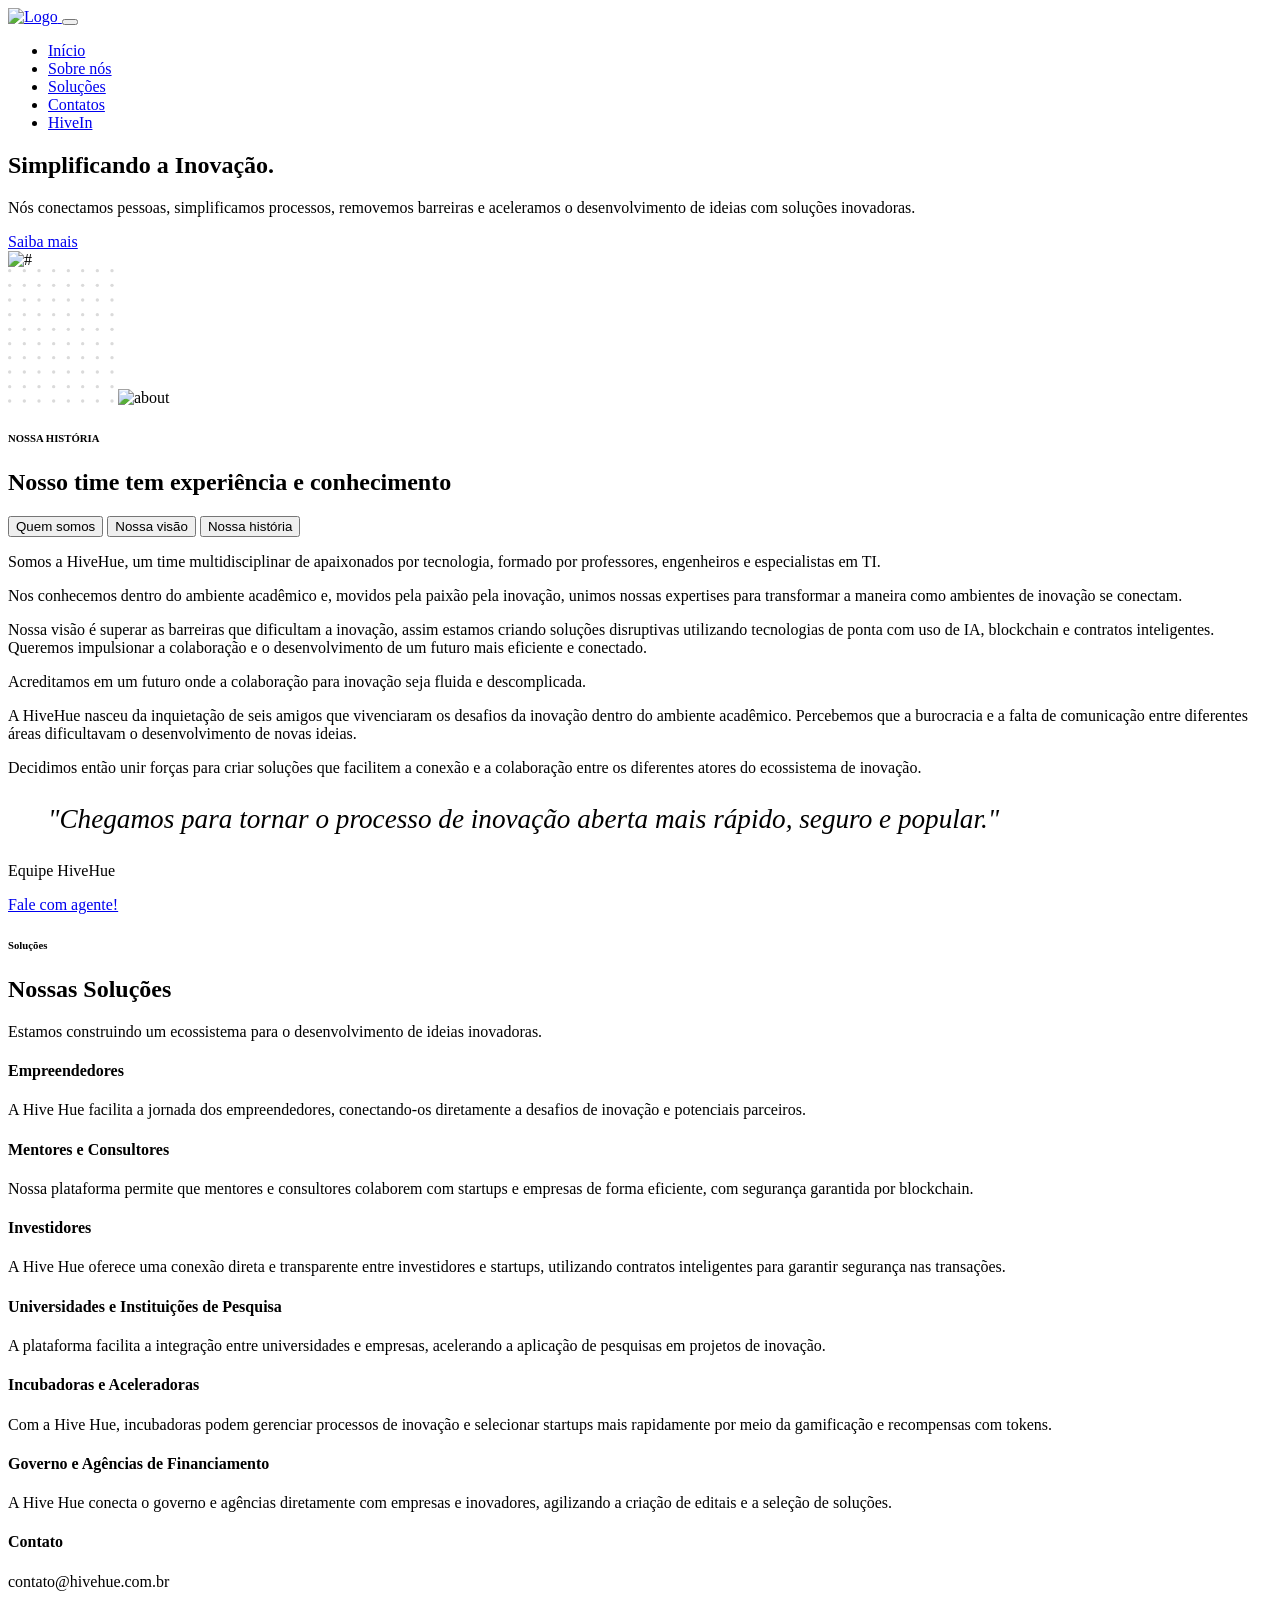
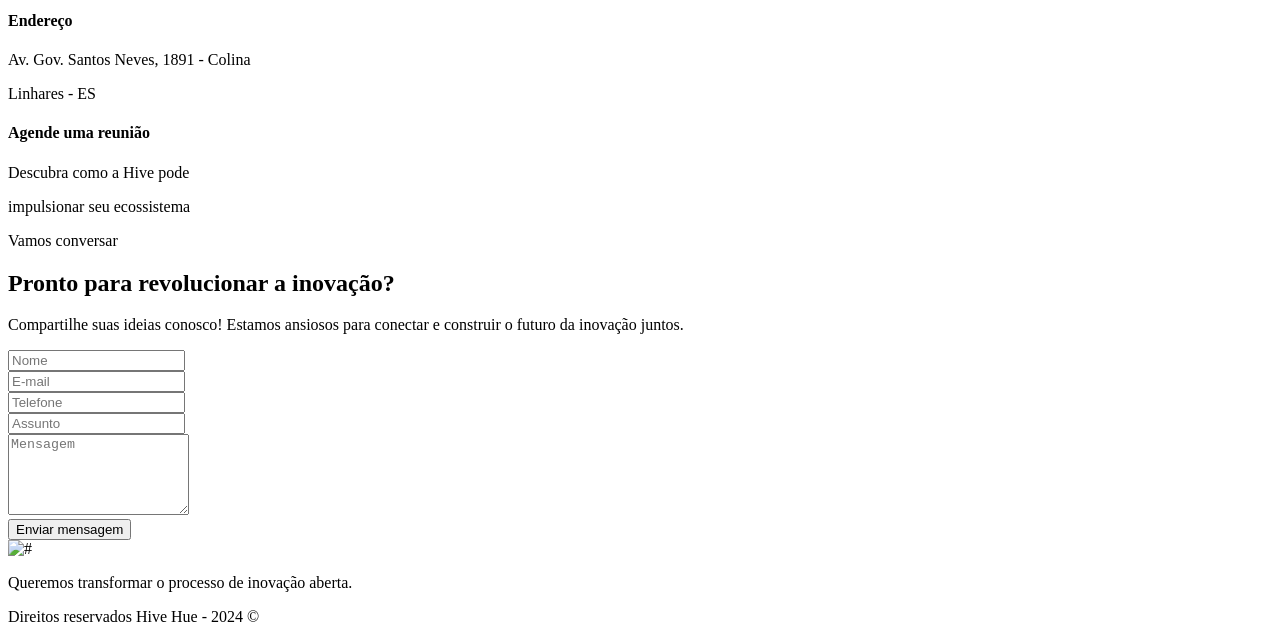
==== index.html @ f07bd21b "Navegação pelas navbar das duas paginas corrigida" ====
<!DOCTYPE html>
<html lang="en">

<head>
  <!--====== Required meta tags ======-->
  <meta charset="utf-8" />
  <meta http-equiv="x-ua-compatible" content="ie=edge" />
  <meta name="description" content="" />
  <meta name="viewport" content="width=device-width, initial-scale=1, shrink-to-fit=no" />

  <!--====== Title ======-->
  <title>HiveHue</title>

  <!--====== Favicon Icon ======-->
  <link rel="shortcut icon" href="../assets/images/favicon.svg" type="image/svg" />

  <!--====== Bootstrap css ======-->
  <link rel="stylesheet" href="assets/css/bootstrap.min.css" />

  <!--====== Line Icons css ======-->
  <link rel="stylesheet" href="assets/css/lineicons.css" />
  
  <!--====== gLightBox css ======-->
  <link rel="stylesheet" href="assets/css/glightbox.min.css" />

  <link rel="stylesheet" href="style.css" />


  <!-- Google Tag Manager -->
  <script>(function (w, d, s, l, i) {
      w[l] = w[l] || []; w[l].push({
        'gtm.start':
          new Date().getTime(), event: 'gtm.js'
      }); var f = d.getElementsByTagName(s)[0],
        j = d.createElement(s), dl = l != 'dataLayer' ? '&l=' + l : ''; j.async = true; j.src =
          'https://www.googletagmanager.com/gtm.js?id=' + i + dl; f.parentNode.insertBefore(j, f);
    })(window, document, 'script', 'dataLayer', 'GTM-NQZBSPV9');</script>
  <!-- End Google Tag Manager -->


</head>

<body>

  <!--====== NAVBAR NINE PART START ======-->

  <section class="navbar-area navbar-nine">
    <div class="container">
      <div class="row">
        <div class="col-lg-12">
          <nav class="navbar navbar-expand-lg">
            <a class="navbar-brand" href="index.html">
              <img src="assets/images/hive-logo.svg" alt="Logo" />
            </a>
            <button class="navbar-toggler" type="button" data-bs-toggle="collapse" data-bs-target="#navbarNine"
              aria-controls="navbarNine" aria-expanded="false" aria-label="Toggle navigation">
              <span class="toggler-icon"></span>
              <span class="toggler-icon"></span>
              <span class="toggler-icon"></span>
            </button>

            <div class="collapse navbar-collapse sub-menu-bar" id="navbarNine">
              <ul class="navbar-nav me-auto">
                <li class="nav-item">
                  <a class="page-scroll active" href="#hero-area">Início</a>
                </li>

                <li class="nav-item">
                  <a class="page-scroll" href="#hero-area_nos">Sobre nós</a>
                </li>

                <li class="nav-item">
                  <a class="page-scroll" href="#services">Soluções</a>
                </li>


                <li class="nav-item">
                  <a class="page-scroll" href="#contact">Contatos</a>
                </li>
                <li class="nav-item">
                  <a  href="hivein.html">HiveIn</a>
                </li>
              </ul>
            </div>

            <!-- <div class="navbar-btn d-none d-lg-inline-block">
              <a class="menu-bar" href="#side-menu-left"><i class="lni lni-menu"></i></a>
            </div> -->
          </nav>
          <!-- navbar -->
        </div>
      </div>
      <!-- row -->
    </div>
    <!-- container -->
  </section>

  <!--====== NAVBAR NINE PART ENDS ======-->

  <!--====== SIDEBAR PART START ======-->
<!-- 
  <div class="sidebar-left">
    <div class="sidebar-close">
      <a class="close" href="#close"><i class="lni lni-close"></i></a>
    </div>
    <div class="sidebar-content">
      <div class="sidebar-logo">
        <a href="index.html"><img src="assets/images/logo.svg" alt="Logo" /></a>
      </div>
      <p class="text">Lorem ipsum dolor sit amet adipisicing elit. Sapiente fuga nisi rerum iusto intro.</p>
       logo
  <div class="sidebar-menu">
        <h5 class="menu-title">Quick Links</h5>
        <ul>
          <li><a href="javascript:void(0)">About Us</a></li>
          <li><a href="javascript:void(0)">Our Team</a></li>
          <li><a href="javascript:void(0)">Latest News</a></li>
          <li><a href="javascript:void(0)">Contact Us</a></li>
        </ul>
      </div>
      menu
  <div class="sidebar-social align-items-center justify-content-center">
        <h5 class="social-title">Follow Us On</h5>
        <ul>
          <li>
            <a href="javascript:void(0)"><i class="lni lni-facebook-filled"></i></a>
          </li>
          <li>
            <a href="javascript:void(0)"><i class="lni lni-twitter-original"></i></a>
          </li>
          <li>
            <a href="javascript:void(0)"><i class="lni lni-linkedin-original"></i></a>
          </li>
          <li>
            <a href="javascript:void(0)"><i class="lni lni-youtube"></i></a>
          </li>
        </ul>
      </div> 
  sidebar social
  </div> 
  content
  </div>
  <div class="overlay-left"></div>  -->

  <!--====== SIDEBAR PART ENDS ======-->

  <!-- Start header Area -->
  <section id="hero-area" class="header-area header-eight">
    <div class="container">
      <div class="row align-items-center">
        <div class="col-lg-6 col-md-12 col-12">
          <div class="header-content">
            <h1 class="custom-heading">Simplificando a Inovação.</h1>
            <p>
              Nós conectamos pessoas, simplificamos processos, removemos barreiras e aceleramos o desenvolvimento de
              ideias com soluções inovadoras.
            </p>
            <div class="button">
              <a href="#services" class="btn primary-btn">Saiba mais</a>
              <!-- <a href="https://www.youtube.com/watch?v=r44RKWyfcFw&fbclid=IwAR21beSJORalzmzokxDRcGfkZA1AtRTE__l5N4r09HcGS5Y6vOluyouM9EM"
                class="glightbox video-button">
                <span class="btn icon-btn rounded-full">
                  <i class="lni lni-play"></i>
                </span>
                <span class="text">Confira nosso pitch</span>
              </a> -->
            </div>
          </div>
        </div>
        <div class="col-lg-6 col-md-12 col-12">
          <div class="header-image">
            <img src="assets/images/hive-logo_simball.svg" alt="#" />
          </div>
        </div>
      </div>
    </div>
  </section>
  <!-- End header Area -->

  <!--====== ABOUT FIVE PART START ======-->

  <section class="about-area about-five">
    <div class="container">
      <div class="row align-items-center">
        <div class="col-lg-6 col-12">
          <div class="about-image-five">
            <svg class="shape" width="106" height="134" viewBox="0 0 106 134" fill="none"
              xmlns="http://www.w3.org/2000/svg">
              <circle cx="1.66654" cy="1.66679" r="1.66667" fill="#DADADA" />
              <circle cx="1.66654" cy="16.3335" r="1.66667" fill="#DADADA" />
              <circle cx="1.66654" cy="31.0001" r="1.66667" fill="#DADADA" />
              <circle cx="1.66654" cy="45.6668" r="1.66667" fill="#DADADA" />
              <circle cx="1.66654" cy="60.3335" r="1.66667" fill="#DADADA" />
              <circle cx="1.66654" cy="88.6668" r="1.66667" fill="#DADADA" />
              <circle cx="1.66654" cy="117.667" r="1.66667" fill="#DADADA" />
              <circle cx="1.66654" cy="74.6668" r="1.66667" fill="#DADADA" />
              <circle cx="1.66654" cy="103" r="1.66667" fill="#DADADA" />
              <circle cx="1.66654" cy="132" r="1.66667" fill="#DADADA" />
              <circle cx="16.3333" cy="1.66679" r="1.66667" fill="#DADADA" />
              <circle cx="16.3333" cy="16.3335" r="1.66667" fill="#DADADA" />
              <circle cx="16.3333" cy="31.0001" r="1.66667" fill="#DADADA" />
              <circle cx="16.3333" cy="45.6668" r="1.66667" fill="#DADADA" />
              <circle cx="16.333" cy="60.3335" r="1.66667" fill="#DADADA" />
              <circle cx="16.333" cy="88.6668" r="1.66667" fill="#DADADA" />
              <circle cx="16.333" cy="117.667" r="1.66667" fill="#DADADA" />
              <circle cx="16.333" cy="74.6668" r="1.66667" fill="#DADADA" />
              <circle cx="16.333" cy="103" r="1.66667" fill="#DADADA" />
              <circle cx="16.333" cy="132" r="1.66667" fill="#DADADA" />
              <circle cx="30.9998" cy="1.66679" r="1.66667" fill="#DADADA" />
              <circle cx="74.6665" cy="1.66679" r="1.66667" fill="#DADADA" />
              <circle cx="30.9998" cy="16.3335" r="1.66667" fill="#DADADA" />
              <circle cx="74.6665" cy="16.3335" r="1.66667" fill="#DADADA" />
              <circle cx="30.9998" cy="31.0001" r="1.66667" fill="#DADADA" />
              <circle cx="74.6665" cy="31.0001" r="1.66667" fill="#DADADA" />
              <circle cx="30.9998" cy="45.6668" r="1.66667" fill="#DADADA" />
              <circle cx="74.6665" cy="45.6668" r="1.66667" fill="#DADADA" />
              <circle cx="31" cy="60.3335" r="1.66667" fill="#DADADA" />
              <circle cx="74.6668" cy="60.3335" r="1.66667" fill="#DADADA" />
              <circle cx="31" cy="88.6668" r="1.66667" fill="#DADADA" />
              <circle cx="74.6668" cy="88.6668" r="1.66667" fill="#DADADA" />
              <circle cx="31" cy="117.667" r="1.66667" fill="#DADADA" />
              <circle cx="74.6668" cy="117.667" r="1.66667" fill="#DADADA" />
              <circle cx="31" cy="74.6668" r="1.66667" fill="#DADADA" />
              <circle cx="74.6668" cy="74.6668" r="1.66667" fill="#DADADA" />
              <circle cx="31" cy="103" r="1.66667" fill="#DADADA" />
              <circle cx="74.6668" cy="103" r="1.66667" fill="#DADADA" />
              <circle cx="31" cy="132" r="1.66667" fill="#DADADA" />
              <circle cx="74.6668" cy="132" r="1.66667" fill="#DADADA" />
              <circle cx="45.6665" cy="1.66679" r="1.66667" fill="#DADADA" />
              <circle cx="89.3333" cy="1.66679" r="1.66667" fill="#DADADA" />
              <circle cx="45.6665" cy="16.3335" r="1.66667" fill="#DADADA" />
              <circle cx="89.3333" cy="16.3335" r="1.66667" fill="#DADADA" />
              <circle cx="45.6665" cy="31.0001" r="1.66667" fill="#DADADA" />
              <circle cx="89.3333" cy="31.0001" r="1.66667" fill="#DADADA" />
              <circle cx="45.6665" cy="45.6668" r="1.66667" fill="#DADADA" />
              <circle cx="89.3333" cy="45.6668" r="1.66667" fill="#DADADA" />
              <circle cx="45.6665" cy="60.3335" r="1.66667" fill="#DADADA" />
              <circle cx="89.3333" cy="60.3335" r="1.66667" fill="#DADADA" />
              <circle cx="45.6665" cy="88.6668" r="1.66667" fill="#DADADA" />
              <circle cx="89.3333" cy="88.6668" r="1.66667" fill="#DADADA" />
              <circle cx="45.6665" cy="117.667" r="1.66667" fill="#DADADA" />
              <circle cx="89.3333" cy="117.667" r="1.66667" fill="#DADADA" />
              <circle cx="45.6665" cy="74.6668" r="1.66667" fill="#DADADA" />
              <circle cx="89.3333" cy="74.6668" r="1.66667" fill="#DADADA" />
              <circle cx="45.6665" cy="103" r="1.66667" fill="#DADADA" />
              <circle cx="89.3333" cy="103" r="1.66667" fill="#DADADA" />
              <circle cx="45.6665" cy="132" r="1.66667" fill="#DADADA" />
              <circle cx="89.3333" cy="132" r="1.66667" fill="#DADADA" />
              <circle cx="60.3333" cy="1.66679" r="1.66667" fill="#DADADA" />
              <circle cx="104" cy="1.66679" r="1.66667" fill="#DADADA" />
              <circle cx="60.3333" cy="16.3335" r="1.66667" fill="#DADADA" />
              <circle cx="104" cy="16.3335" r="1.66667" fill="#DADADA" />
              <circle cx="60.3333" cy="31.0001" r="1.66667" fill="#DADADA" />
              <circle cx="104" cy="31.0001" r="1.66667" fill="#DADADA" />
              <circle cx="60.3333" cy="45.6668" r="1.66667" fill="#DADADA" />
              <circle cx="104" cy="45.6668" r="1.66667" fill="#DADADA" />
              <circle cx="60.333" cy="60.3335" r="1.66667" fill="#DADADA" />
              <circle cx="104" cy="60.3335" r="1.66667" fill="#DADADA" />
              <circle cx="60.333" cy="88.6668" r="1.66667" fill="#DADADA" />
              <circle cx="104" cy="88.6668" r="1.66667" fill="#DADADA" />
              <circle cx="60.333" cy="117.667" r="1.66667" fill="#DADADA" />
              <circle cx="104" cy="117.667" r="1.66667" fill="#DADADA" />
              <circle cx="60.333" cy="74.6668" r="1.66667" fill="#DADADA" />
              <circle cx="104" cy="74.6668" r="1.66667" fill="#DADADA" />
              <circle cx="60.333" cy="103" r="1.66667" fill="#DADADA" />
              <circle cx="104" cy="103" r="1.66667" fill="#DADADA" />
              <circle cx="60.333" cy="132" r="1.66667" fill="#DADADA" />
              <circle cx="104" cy="132" r="1.66667" fill="#DADADA" />
            </svg>
            <img src="assets/images/about/about-img1.jpg" alt="about" />
          </div>
        </div>
        <div class="col-lg-6 col-12" id="hero-area_nos">
          <div class="about-five-content">
            <h6 class="small-title text-lg">NOSSA HISTÓRIA</h6>
            <h2 class="main-title fw-bold">Nosso time tem experiência e conhecimento</h2>
            <div class="about-five-tab">
              <nav>
                <div class="nav nav-tabs" id="nav-tab" role="tablist">
                  <button class="nav-link active" id="nav-who-tab" data-bs-toggle="tab" data-bs-target="#nav-who"
                    type="button" role="tab" aria-controls="nav-who" aria-selected="true">Quem somos</button>
                  <button class="nav-link" id="nav-vision-tab" data-bs-toggle="tab" data-bs-target="#nav-vision"
                    type="button" role="tab" aria-controls="nav-vision" aria-selected="false">Nossa visão</button>
                  <button class="nav-link" id="nav-history-tab" data-bs-toggle="tab" data-bs-target="#nav-history"
                    type="button" role="tab" aria-controls="nav-history" aria-selected="false">Nossa história</button>
                </div>
              </nav>
              <div class="tab-content" id="nav-tabContent">
                <div class="tab-pane fade show active" id="nav-who" role="tabpanel" aria-labelledby="nav-who-tab">
                  <p>Somos a HiveHue, um time multidisciplinar de apaixonados por tecnologia, formado por professores,
                    engenheiros e especialistas em TI.
                  </p>
                  <p>Nos conhecemos dentro do ambiente acadêmico e, movidos pela paixão pela inovação, unimos nossas
                    expertises para transformar a maneira como ambientes de inovação se conectam.</p>
                </div>
                <div class="tab-pane fade" id="nav-vision" role="tabpanel" aria-labelledby="nav-vision-tab">
                  <p>
                    Nossa visão é superar as barreiras que dificultam a inovação, assim estamos criando soluções
                    disruptivas utilizando tecnologias de ponta com uso de IA, blockchain e contratos inteligentes.
                    Queremos impulsionar a colaboração e o desenvolvimento de um futuro mais eficiente e conectado.
                  </p>
                  <p> Acreditamos em um futuro onde a colaboração para inovação seja fluida e descomplicada.
                  </p>
                </div>
                <div class="tab-pane fade" id="nav-history" role="tabpanel" aria-labelledby="nav-history-tab">
                  <p>
                    A HiveHue nasceu da inquietação de seis amigos que vivenciaram os desafios da inovação dentro do
                    ambiente acadêmico.
                    Percebemos que a burocracia e a falta de comunicação entre diferentes áreas dificultavam o
                    desenvolvimento de novas ideias.

                  </p>
                  <p>
                    Decidimos então unir forças para criar soluções que facilitem a conexão e a colaboração entre os
                    diferentes atores do ecossistema de inovação.
                  </p>
                </div>
              </div>
            </div>
          </div>
        </div>
      </div>
    </div>
    <!-- container -->
  </section>

  <!--====== ABOUT FIVE PART ENDS ======-->

  <!-- Start Cta Area -->
  <section id="call-action" class="call-action">
    <div class="container">
      <div class="row justify-content-center">
        <div class="col-xxl-6 col-xl-7 col-lg-8 col-md-9">
          <div class="inner-content">
            <blockquote>
              <p style="font-size: 1.7em; font-style: italic; text-shadow: #333;">
                "Chegamos para tornar o processo de inovação aberta mais rápido, seguro e popular."
              </p>
            </blockquote>
            <p>
              Equipe HiveHue
            </p>
            <div class="light-rounded-buttons">
              <a href="#contact" class="btn primary-btn-outline">Fale com agente!</a>
            </div>
          </div>
        </div>
      </div>
    </div>
  </section>
  <!-- End Cta Area -->

  <!-- ===== service-area start ===== -->
  <section id="services" class="services-area services-eight">
    <!--======  Start Section Title Five ======-->
    <div class="section-title-five">
      <div class="container">
        <div class="row">
          <div class="col-12">
            <div class="content">
              <h6>Soluções</h6>
              <h2 class="fw-bold">Nossas Soluções</h2>
              <p>
                Estamos construindo um ecossistema para o desenvolvimento de ideias inovadoras.
              </p>
            </div>
          </div>
        </div>
        <!-- row -->
      </div>
      <!-- container -->
    </div>


    <!--======  End Section Title Five ======-->
    <div class="container">
      <div class="row">
        <div class="col-lg-4 col-md-6">
          <div class="single-services">
            <!-- <div class="service-icon">
              <i class="lni lni-capsule"></i>
            </div> -->
            <div class="service-content">
              <h4>Empreendedores</h4>
              <p>
                A Hive Hue facilita a jornada dos empreendedores, conectando-os diretamente a desafios de inovação e
                potenciais parceiros.
              </p>
            </div>
          </div>
        </div>
        <div class="col-lg-4 col-md-6">
          <div class="single-services">
            <!-- <div class="service-icon">
              <i class="lni lni-bootstrap"></i>
            </div> -->
            <div class="service-content">
              <h4>Mentores e Consultores</h4>
              <p>
                Nossa plataforma permite que mentores e consultores colaborem com startups e empresas de forma
                eficiente, com segurança garantida por blockchain.
              </p>
            </div>
          </div>
        </div>
        <div class="col-lg-4 col-md-6">
          <div class="single-services">
            <!-- <div class="service-icon">
              <i class="lni lni-shortcode"></i>
            </div> -->
            <div class="service-content">
              <h4>Investidores</h4>
              <p>
                A Hive Hue oferece uma conexão direta e transparente entre investidores e startups, utilizando
                contratos inteligentes para garantir segurança nas transações.
              </p>
            </div>
          </div>
        </div>
        <div class="col-lg-4 col-md-6">
          <div class="single-services">
            <!-- <div class="service-icon">
              <i class="lni lni-dashboard"></i>
            </div> -->
            <div class="service-content">
              <h4>Universidades e Instituições de Pesquisa</h4>
              <p>
                A plataforma facilita a integração entre universidades e empresas, acelerando a aplicação de
                pesquisas em projetos de inovação.
              </p>
            </div>
          </div>
        </div>
        <div class="col-lg-4 col-md-6">
          <div class="single-services">
            <!-- <div class="service-icon">
              <i class="lni lni-layers"></i>
            </div> -->
            <div class="service-content">
              <h4>Incubadoras e Aceleradoras</h4>
              <p>
                Com a Hive Hue, incubadoras podem gerenciar processos de inovação e selecionar startups mais
                rapidamente por meio da gamificação e recompensas com tokens.
              </p>
            </div>
          </div>
        </div>
        <div class="col-lg-4 col-md-6">
          <div class="single-services">
            <!-- <div class="service-icon">
              <i class="lni lni-reload"></i>
            </div> -->
            <div class="service-content">
              <h4>Governo e Agências de Financiamento</h4>
              <p>
                A Hive Hue conecta o governo e agências diretamente com empresas e inovadores, agilizando a criação
                de editais e a seleção de soluções.
              </p>
            </div>
          </div>
        </div>
      </div>
    </div>
  </section>
  <!-- ===== service-area end ===== -->
  <!-- ========================= contact-section start ========================= -->
  <section id="contact" class="contact-section">
    <div class="container">
      <div class="row">
        <div class="col-xl-4">
          <div class="contact-item-wrapper">
            <div class="row">
              <div class="col-12 col-md-6 col-xl-12">
                <div class="contact-item">
                  <div class="contact-icon">
                    <i class="lni lni-phone"></i>
                  </div>
                  <div class="contact-content">
                    <h4>Contato</h4>
                    <p>contato@hivehue.com.br</p>
                  </div>
                </div>
              </div>
              <div class="col-12 col-md-6 col-xl-12">
                <div class="contact-item">
                  <div class="contact-icon">
                    <i class="lni lni-map-marker"></i>
                  </div>
                  <div class="contact-content">
                    <h4>Endereço</h4>
                    <p>Av. Gov. Santos Neves, 1891 - Colina</p>
                    <p>Linhares - ES</p>
                  </div>
                </div>
              </div>
              <div class="col-12 col-md-6 col-xl-12">
                <div class="contact-item">
                  <div class="contact-icon">
                    <i class="lni lni-alarm-clock"></i>
                  </div>
                  <div class="contact-content">
                    <h4>Agende uma reunião</h4>
                    <p>Descubra como a Hive pode</p>
                    <p>impulsionar seu ecossistema</p>
                  </div>
                </div>
              </div>
            </div>
          </div>
        </div>
        <div class="col-xl-8">
          <div class="contact-form-wrapper">
            <div class="row">
              <div class="col-xl-10 col-lg-8 mx-auto">
                <div class="section-title text-center">
                  <span>Vamos conversar</span>
                  <h2>Pronto para revolucionar a inovação?</h2>
                  <p>Compartilhe suas ideias conosco! Estamos ansiosos para conectar e construir o futuro da inovação
                    juntos.</p>
                </div>
              </div>
            </div>
            <form action="https://api.staticforms.xyz/submit" class="contact-form" method="POST">
              <input type="hidden" name="accessKey" value="3cdf4821-8963-4f14-a242-6ef84c93792c"> <!-- Required -->
              <input type="hidden" name="redirectTo" value="https://hivehue.com.br">
              <input type="text" name="honeypot" style="display:none">



              <div class="row">
                <div class="col-md-6">
                  <input type="text" name="name" id="name" placeholder="Nome" required />
                </div>
                <div class="col-md-6">
                  <input type="email" name="email" id="email" placeholder="E-mail" required />
                </div>
              </div>
              <div class="row">
                <div class="col-md-6">
                  <input type="text" name="phone" id="phone" placeholder="Telefone" required />
                </div>
                <div class="col-md-6">
                  <input type="text" name="subject" id="email" placeholder="Assunto" required />
                </div>
              </div>
              <div class="row">
                <div class="col-12">
                  <textarea name="message" id="message" placeholder="Mensagem" rows="5"></textarea>
                </div>
              </div>
              <div class="row">
                <div class="col-12">
                  <div class="button text-center rounded-buttons">
                    <button type="submit" class="btn primary-btn rounded-full">
                      Enviar mensagem
                    </button>
                  </div>
                </div>
              </div>
            </form>
          </div>
        </div>
      </div>
    </div>
  </section>
  <!-- ========================= contact-section end ========================= -->

  <!-- ========================= map-section end ========================= -->
  <section class="map-section map-style-9">
    <div class="map-container">
      <object style="border:0; height: 500px; width: 100%;"
        data="https://www.google.com/maps/embed?pb=!1m18!1m12!1m3!1d324.0324874924364!2d-40.07118936250417!3d-19.39372578626029!2m3!1f0!2f0!3f0!3m2!1i1024!2i768!4f13.1!3m3!1m2!1s0xb62f55dd4eaaab%3A0x8f25f44269b2f5ed!2sEsp%C3%ADrito%20Hub!5e1!3m2!1spt-BR!2sbr!4v1726080444627!5m2!1spt-BR!2sbr"></object>
    </div>

  </section>
  <!-- ========================= map-section end ========================= -->

  <!-- Start Footer Area -->
  <footer class="footer-area footer-eleven">
    <!-- Start Footer Top -->
    <div class="footer-top">
      <div class="container">
        <div class="inner-content">
          <div class="row">
            <div class="col-12">
              <!-- Single Widget -->
              <div class="footer-content text-center">
                <div class="logo">
                  <a href="index.html"></a>
                  <img src="assets/images/hive-logo-blue.svg" alt="#" class="img-fluid" />
                  </a>
                </div>
                <p class="footer-text">
                  Queremos transformar o processo de inovação aberta.
                </p>
                <p class="copyright-text">
                  <span>Direitos reservados Hive Hue - 2024 ©</span>
                </p>
              </div>
              </p>
            </div>

          </div>
          <!-- 
              <div class="col-lg-2 col-md-6 col-12">
                
                <div class="footer-widget f-link">
                  <h5>Solutions</h5>
                  <ul>
                    <li><a href="javascript:void(0)">Marketing</a></li>
                    <li><a href="javascript:void(0)">Analytics</a></li>
                    <li><a href="javascript:void(0)">Commerce</a></li>
                    <li><a href="javascript:void(0)">Insights</a></li>
                  </ul>
                </div>
                
              </div>
              <div class="col-lg-2 col-md-6 col-12">
                
                <div class="footer-widget f-link">
                  <h5>Support</h5>
                  <ul>
                    <li><a href="javascript:void(0)">Pricing</a></li>
                    <li><a href="javascript:void(0)">Documentation</a></li>
                    <li><a href="javascript:void(0)">Guides</a></li>
                    <li><a href="javascript:void(0)">API Status</a></li>
                  </ul>
                </div>
                
              </div>
              <div class="col-lg-4 col-md-6 col-12">
                
                <div class="footer-widget newsletter">
                  <h5>Subscribe</h5>
                  <p>Subscribe to our newsletter for the latest updates</p>
                  <form action="#" method="get" target="_blank" class="newsletter-form">
                    <input name="EMAIL" placeholder="Email address" required="required" type="email" />
                    <div class="button">
                      <button class="sub-btn">
                        <i class="lni lni-envelope"></i>
                      </button>
                    </div>
                  </form>
                </div> -->
          <!-- End Single Widget -->
        </div>
      </div>
    </div>
    </div>
    </div>
    <!--/ End Footer Top -->
  </footer>
  <!--/ End Footer Area -->

  <!-- <div class="made-in-ayroui mt-4">
    <a href="https://ayroui.com" target="_blank" rel="nofollow">
      <img style="width:220px" src="assets/images/ayroui.svg">
    </a>
  </div>

  <a href="#" class="scroll-top btn-hover">
    <i class="lni lni-chevron-up"></i>
  </a> -->

  <!--====== js ======-->
  <script src="assets/js/bootstrap.bundle.min.js"></script>
  
  <script src="assets/js/main.js"></script>
  

  <script>

    //===== close navbar-collapse when a  clicked
    let navbarTogglerNine = document.querySelector(
      ".navbar-nine .navbar-toggler"
    );
    navbarTogglerNine.addEventListener("click", function () {
      navbarTogglerNine.classList.toggle("active");
    });

    // ==== left sidebar toggle
    // let sidebarLeft = document.querySelector(".sidebar-left");
    // let overlayLeft = document.querySelector(".overlay-left");
    // let sidebarClose = document.querySelector(".sidebar-close .close");

    // overlayLeft.addEventListener("click", function () {
    //   sidebarLeft.classList.toggle("open");
    //   overlayLeft.classList.toggle("open");
    // });
    // sidebarClose.addEventListener("click", function () {
    //   sidebarLeft.classList.remove("open");
    //   overlayLeft.classList.remove("open");
    // });

    // ===== navbar nine sideMenu
    let sideMenuLeftNine = document.querySelector(".navbar-nine .menu-bar");

    sideMenuLeftNine.addEventListener("click", function () {
      sidebarLeft.classList.add("open");
      overlayLeft.classList.add("open");
    });

  </script>

  <!-- Google Tag Manager (noscript) -->
  <noscript><iframe src="https://www.googletagmanager.com/ns.html?id=GTM-NQZBSPV9" height="0" width="0"
      style="display:none;visibility:hidden"></iframe></noscript>
  <!-- End Google Tag Manager (noscript) -->


</body>

</html>
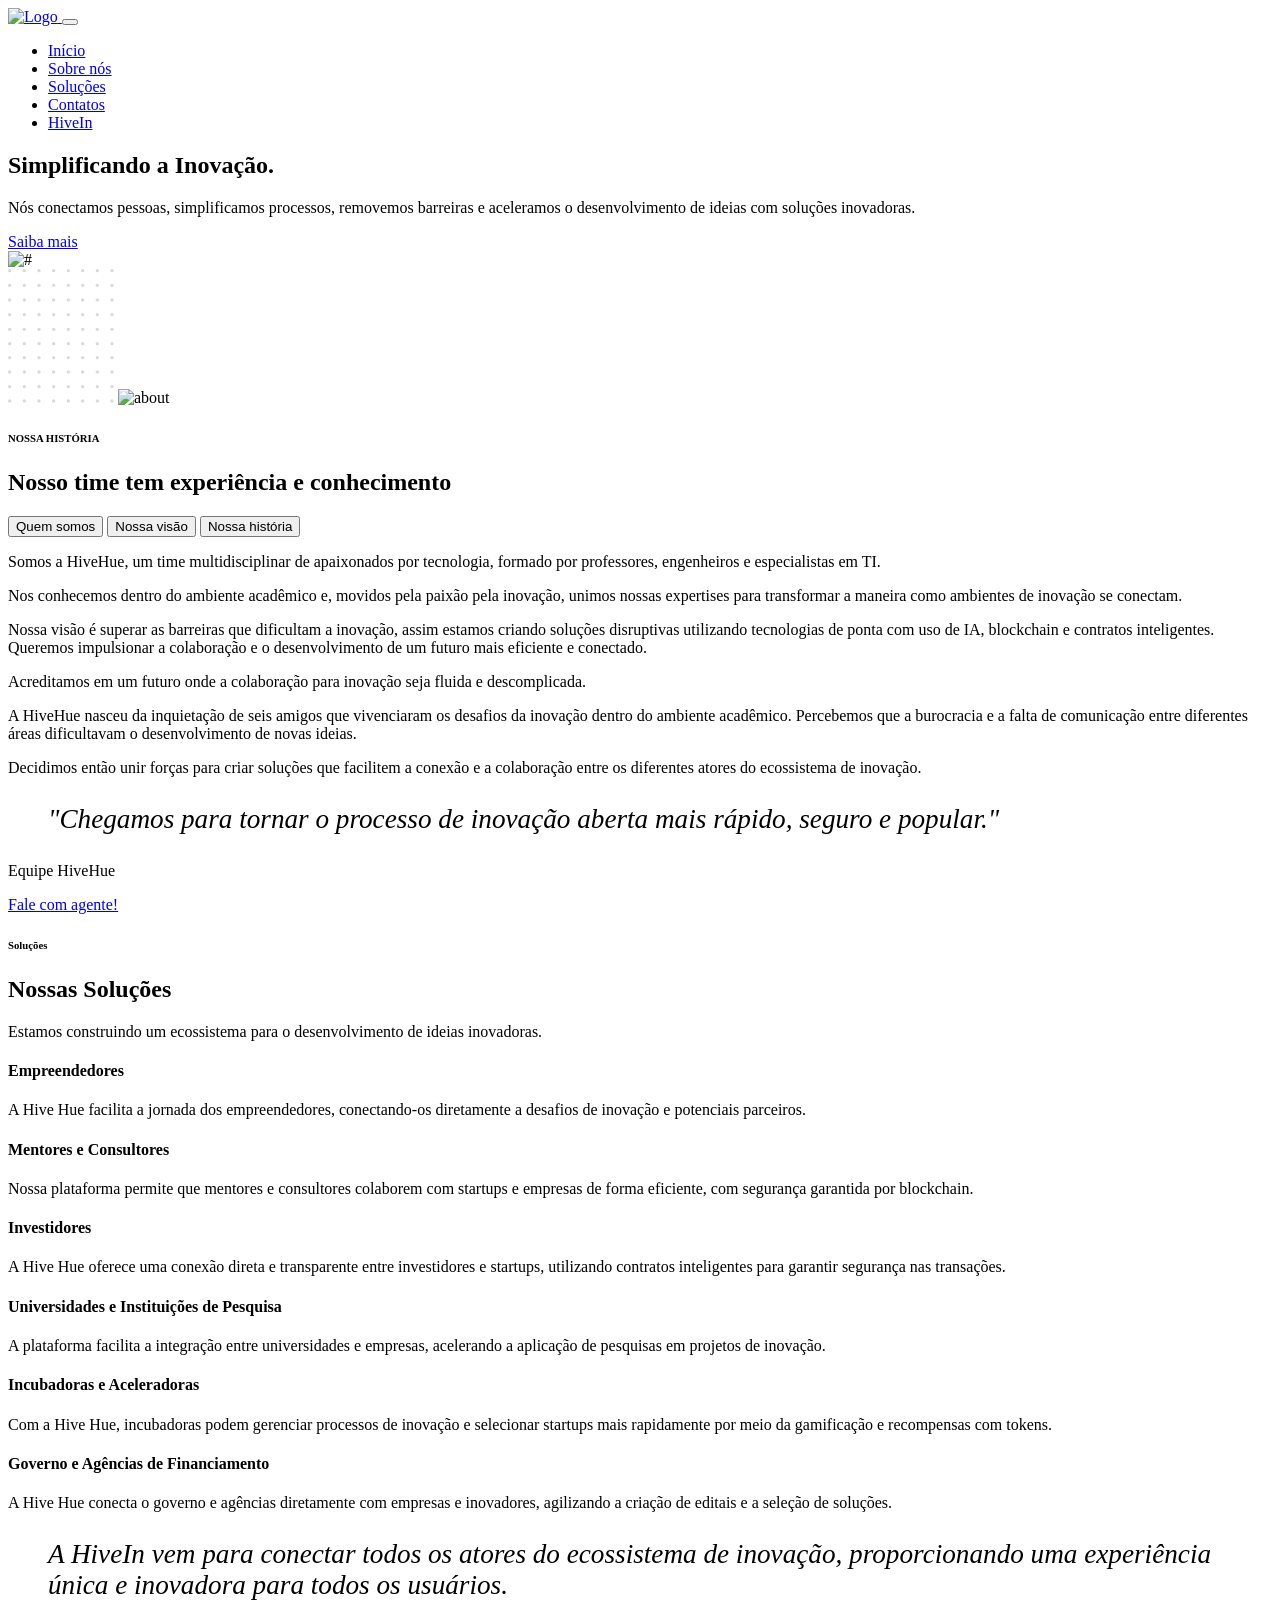
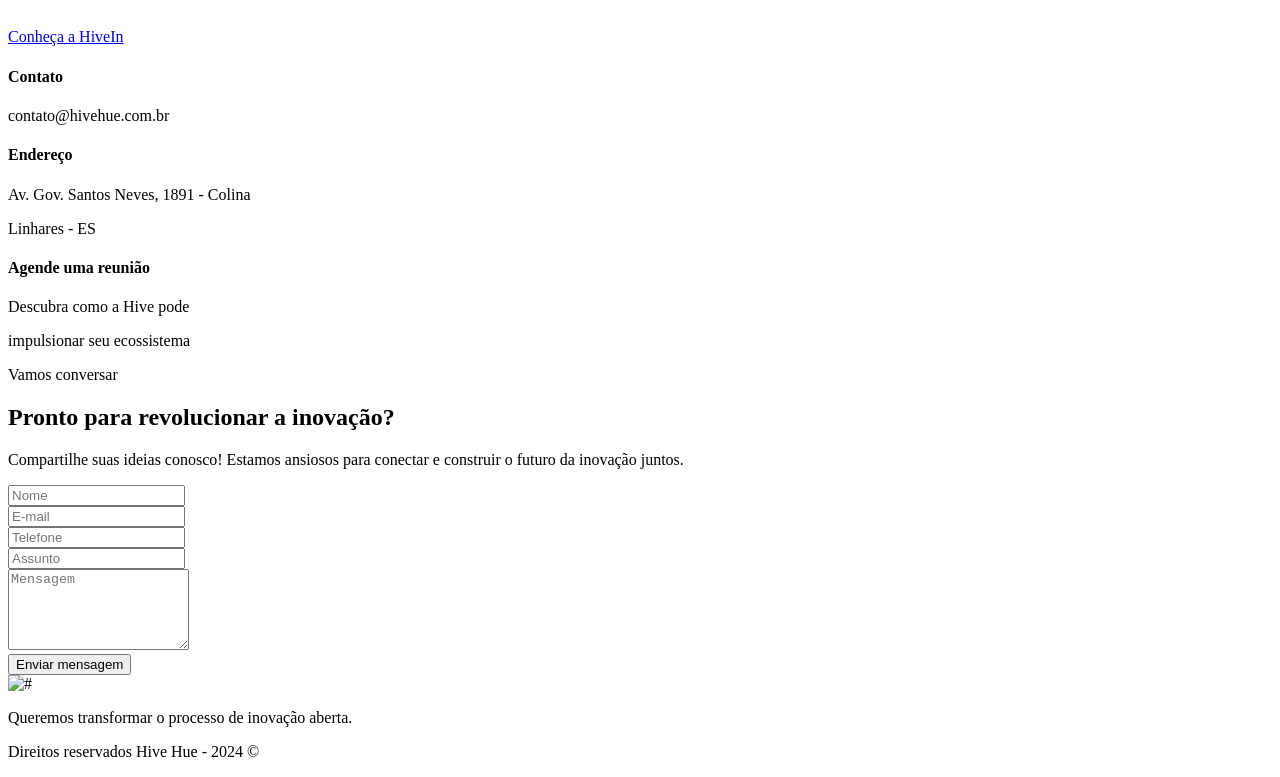
==== commit 0cc36fae: "Inlcusao do banner da HiveIn na página Principal da HivaHue" ====
--- a/index.html
+++ b/index.html
@@ -78,7 +78,7 @@
                   <a class="page-scroll" href="#contact">Contatos</a>
                 </li>
                 <li class="nav-item">
-                  <a  href="hivein.html">HiveIn</a>
+                  <a  href="HiveIn.html">HiveIn</a>
                 </li>
               </ul>
             </div>
@@ -463,6 +463,32 @@
     </div>
   </section>
   <!-- ===== service-area end ===== -->
+
+ 
+  <!-- ========================= HiveIn start ========================= -->
+  <section id="call-action" class="call-action">
+    <div class="container">
+      <div class="row justify-content-center">
+        <div class="col-xxl-6 col-xl-7 col-lg-8 col-md-9">
+          <div class="inner-content">
+            <blockquote>
+              <p style="font-size: 1.7em; font-style: italic; text-shadow: #333;">
+                A HiveIn vem para conectar todos os atores do ecossistema de inovação, proporcionando uma experiência
+                única e inovadora para todos os usuários.
+              </p>
+            </blockquote>
+            
+            <div class="light-rounded-buttons">
+              <a href="HiveIn.html" class="btn primary-btn-outline">Conheça a HiveIn</a>
+            </div>
+          </div>
+        </div>
+      </div>
+    </div>
+  </section>
+<!-- ========================= HiveIn end ========================= -->
+
+
   <!-- ========================= contact-section start ========================= -->
   <section id="contact" class="contact-section">
     <div class="container">
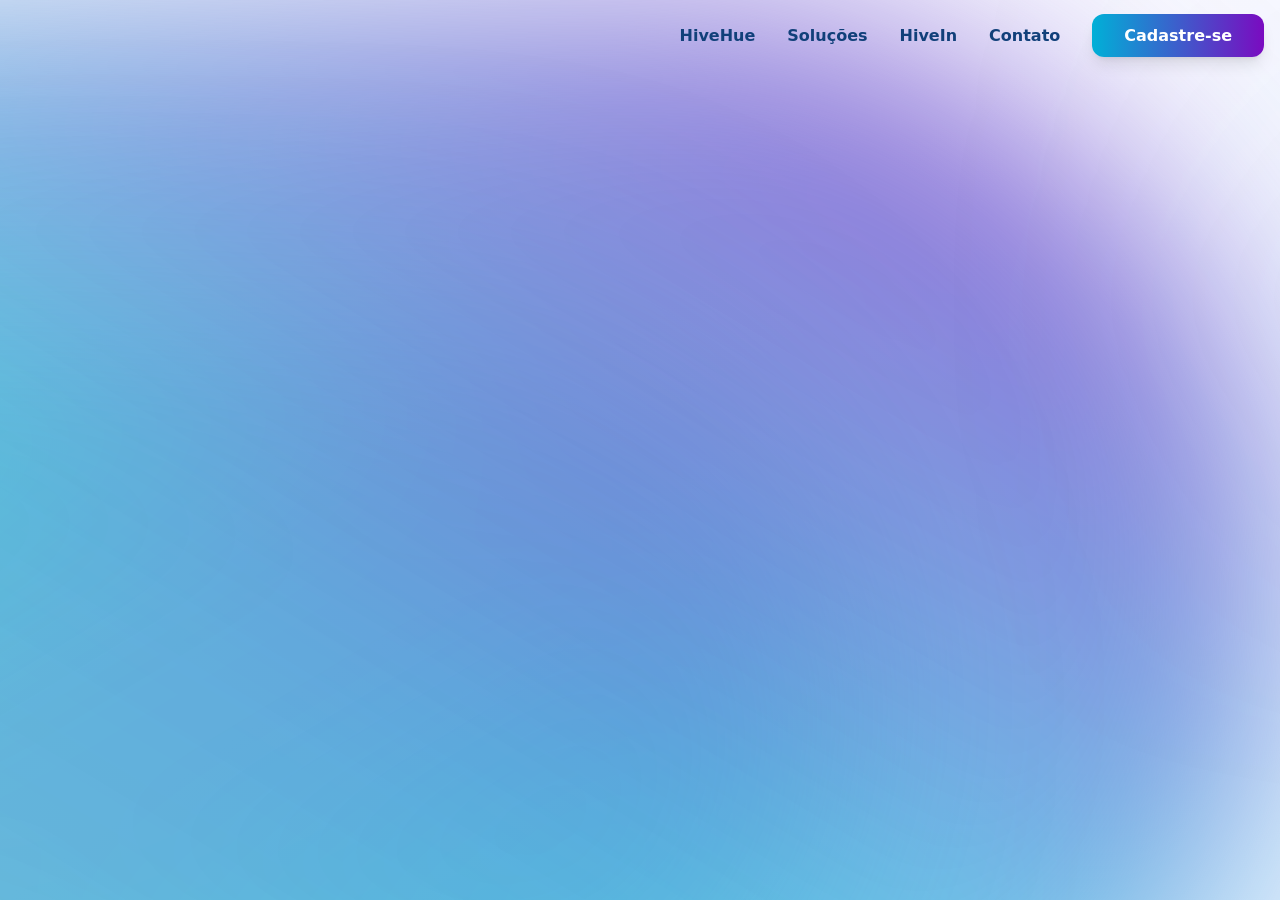
==== commit 16d6e2b7: "Updates" ====
--- a/index.html
+++ b/index.html
@@ -1,739 +1,20 @@
-<!DOCTYPE html>
-<html lang="en">
-
-<head>
-  <!--====== Required meta tags ======-->
-  <meta charset="utf-8" />
-  <meta http-equiv="x-ua-compatible" content="ie=edge" />
-  <meta name="description" content="" />
-  <meta name="viewport" content="width=device-width, initial-scale=1, shrink-to-fit=no" />
-
-  <!--====== Title ======-->
-  <title>HiveHue</title>
-
-  <!--====== Favicon Icon ======-->
-  <link rel="shortcut icon" href="../assets/images/favicon.svg" type="image/svg" />
-
-  <!--====== Bootstrap css ======-->
-  <link rel="stylesheet" href="assets/css/bootstrap.min.css" />
-
-  <!--====== Line Icons css ======-->
-  <link rel="stylesheet" href="assets/css/lineicons.css" />
-  
-  <!--====== gLightBox css ======-->
-  <link rel="stylesheet" href="assets/css/glightbox.min.css" />
-
-  <link rel="stylesheet" href="style.css" />
-
-
-  <!-- Google Tag Manager -->
-  <script>(function (w, d, s, l, i) {
-      w[l] = w[l] || []; w[l].push({
-        'gtm.start':
-          new Date().getTime(), event: 'gtm.js'
-      }); var f = d.getElementsByTagName(s)[0],
-        j = d.createElement(s), dl = l != 'dataLayer' ? '&l=' + l : ''; j.async = true; j.src =
-          'https://www.googletagmanager.com/gtm.js?id=' + i + dl; f.parentNode.insertBefore(j, f);
-    })(window, document, 'script', 'dataLayer', 'GTM-NQZBSPV9');</script>
-  <!-- End Google Tag Manager -->
-
-
-</head>
-
-<body>
-
-  <!--====== NAVBAR NINE PART START ======-->
-
-  <section class="navbar-area navbar-nine">
-    <div class="container">
-      <div class="row">
-        <div class="col-lg-12">
-          <nav class="navbar navbar-expand-lg">
-            <a class="navbar-brand" href="index.html">
-              <img src="assets/images/hive-logo.svg" alt="Logo" />
-            </a>
-            <button class="navbar-toggler" type="button" data-bs-toggle="collapse" data-bs-target="#navbarNine"
-              aria-controls="navbarNine" aria-expanded="false" aria-label="Toggle navigation">
-              <span class="toggler-icon"></span>
-              <span class="toggler-icon"></span>
-              <span class="toggler-icon"></span>
-            </button>
-
-            <div class="collapse navbar-collapse sub-menu-bar" id="navbarNine">
-              <ul class="navbar-nav me-auto">
-                <li class="nav-item">
-                  <a class="page-scroll active" href="#hero-area">Início</a>
-                </li>
-
-                <li class="nav-item">
-                  <a class="page-scroll" href="#hero-area_nos">Sobre nós</a>
-                </li>
-
-                <li class="nav-item">
-                  <a class="page-scroll" href="#services">Soluções</a>
-                </li>
-
-
-                <li class="nav-item">
-                  <a class="page-scroll" href="#contact">Contatos</a>
-                </li>
-                <li class="nav-item">
-                  <a  href="HiveIn.html">HiveIn</a>
-                </li>
-              </ul>
-            </div>
-
-            <!-- <div class="navbar-btn d-none d-lg-inline-block">
-              <a class="menu-bar" href="#side-menu-left"><i class="lni lni-menu"></i></a>
-            </div> -->
-          </nav>
-          <!-- navbar -->
-        </div>
-      </div>
-      <!-- row -->
-    </div>
-    <!-- container -->
-  </section>
-
-  <!--====== NAVBAR NINE PART ENDS ======-->
-
-  <!--====== SIDEBAR PART START ======-->
-<!-- 
-  <div class="sidebar-left">
-    <div class="sidebar-close">
-      <a class="close" href="#close"><i class="lni lni-close"></i></a>
-    </div>
-    <div class="sidebar-content">
-      <div class="sidebar-logo">
-        <a href="index.html"><img src="assets/images/logo.svg" alt="Logo" /></a>
-      </div>
-      <p class="text">Lorem ipsum dolor sit amet adipisicing elit. Sapiente fuga nisi rerum iusto intro.</p>
-       logo
-  <div class="sidebar-menu">
-        <h5 class="menu-title">Quick Links</h5>
-        <ul>
-          <li><a href="javascript:void(0)">About Us</a></li>
-          <li><a href="javascript:void(0)">Our Team</a></li>
-          <li><a href="javascript:void(0)">Latest News</a></li>
-          <li><a href="javascript:void(0)">Contact Us</a></li>
-        </ul>
-      </div>
-      menu
-  <div class="sidebar-social align-items-center justify-content-center">
-        <h5 class="social-title">Follow Us On</h5>
-        <ul>
-          <li>
-            <a href="javascript:void(0)"><i class="lni lni-facebook-filled"></i></a>
-          </li>
-          <li>
-            <a href="javascript:void(0)"><i class="lni lni-twitter-original"></i></a>
-          </li>
-          <li>
-            <a href="javascript:void(0)"><i class="lni lni-linkedin-original"></i></a>
-          </li>
-          <li>
-            <a href="javascript:void(0)"><i class="lni lni-youtube"></i></a>
-          </li>
-        </ul>
-      </div> 
-  sidebar social
-  </div> 
-  content
-  </div>
-  <div class="overlay-left"></div>  -->
-
-  <!--====== SIDEBAR PART ENDS ======-->
-
-  <!-- Start header Area -->
-  <section id="hero-area" class="header-area header-eight">
-    <div class="container">
-      <div class="row align-items-center">
-        <div class="col-lg-6 col-md-12 col-12">
-          <div class="header-content">
-            <h1 class="custom-heading">Simplificando a Inovação.</h1>
-            <p>
-              Nós conectamos pessoas, simplificamos processos, removemos barreiras e aceleramos o desenvolvimento de
-              ideias com soluções inovadoras.
-            </p>
-            <div class="button">
-              <a href="#services" class="btn primary-btn">Saiba mais</a>
-              <!-- <a href="https://www.youtube.com/watch?v=r44RKWyfcFw&fbclid=IwAR21beSJORalzmzokxDRcGfkZA1AtRTE__l5N4r09HcGS5Y6vOluyouM9EM"
-                class="glightbox video-button">
-                <span class="btn icon-btn rounded-full">
-                  <i class="lni lni-play"></i>
-                </span>
-                <span class="text">Confira nosso pitch</span>
-              </a> -->
-            </div>
-          </div>
-        </div>
-        <div class="col-lg-6 col-md-12 col-12">
-          <div class="header-image">
-            <img src="assets/images/hive-logo_simball.svg" alt="#" />
-          </div>
-        </div>
-      </div>
-    </div>
-  </section>
-  <!-- End header Area -->
-
-  <!--====== ABOUT FIVE PART START ======-->
-
-  <section class="about-area about-five">
-    <div class="container">
-      <div class="row align-items-center">
-        <div class="col-lg-6 col-12">
-          <div class="about-image-five">
-            <svg class="shape" width="106" height="134" viewBox="0 0 106 134" fill="none"
-              xmlns="http://www.w3.org/2000/svg">
-              <circle cx="1.66654" cy="1.66679" r="1.66667" fill="#DADADA" />
-              <circle cx="1.66654" cy="16.3335" r="1.66667" fill="#DADADA" />
-              <circle cx="1.66654" cy="31.0001" r="1.66667" fill="#DADADA" />
-              <circle cx="1.66654" cy="45.6668" r="1.66667" fill="#DADADA" />
-              <circle cx="1.66654" cy="60.3335" r="1.66667" fill="#DADADA" />
-              <circle cx="1.66654" cy="88.6668" r="1.66667" fill="#DADADA" />
-              <circle cx="1.66654" cy="117.667" r="1.66667" fill="#DADADA" />
-              <circle cx="1.66654" cy="74.6668" r="1.66667" fill="#DADADA" />
-              <circle cx="1.66654" cy="103" r="1.66667" fill="#DADADA" />
-              <circle cx="1.66654" cy="132" r="1.66667" fill="#DADADA" />
-              <circle cx="16.3333" cy="1.66679" r="1.66667" fill="#DADADA" />
-              <circle cx="16.3333" cy="16.3335" r="1.66667" fill="#DADADA" />
-              <circle cx="16.3333" cy="31.0001" r="1.66667" fill="#DADADA" />
-              <circle cx="16.3333" cy="45.6668" r="1.66667" fill="#DADADA" />
-              <circle cx="16.333" cy="60.3335" r="1.66667" fill="#DADADA" />
-              <circle cx="16.333" cy="88.6668" r="1.66667" fill="#DADADA" />
-              <circle cx="16.333" cy="117.667" r="1.66667" fill="#DADADA" />
-              <circle cx="16.333" cy="74.6668" r="1.66667" fill="#DADADA" />
-              <circle cx="16.333" cy="103" r="1.66667" fill="#DADADA" />
-              <circle cx="16.333" cy="132" r="1.66667" fill="#DADADA" />
-              <circle cx="30.9998" cy="1.66679" r="1.66667" fill="#DADADA" />
-              <circle cx="74.6665" cy="1.66679" r="1.66667" fill="#DADADA" />
-              <circle cx="30.9998" cy="16.3335" r="1.66667" fill="#DADADA" />
-              <circle cx="74.6665" cy="16.3335" r="1.66667" fill="#DADADA" />
-              <circle cx="30.9998" cy="31.0001" r="1.66667" fill="#DADADA" />
-              <circle cx="74.6665" cy="31.0001" r="1.66667" fill="#DADADA" />
-              <circle cx="30.9998" cy="45.6668" r="1.66667" fill="#DADADA" />
-              <circle cx="74.6665" cy="45.6668" r="1.66667" fill="#DADADA" />
-              <circle cx="31" cy="60.3335" r="1.66667" fill="#DADADA" />
-              <circle cx="74.6668" cy="60.3335" r="1.66667" fill="#DADADA" />
-              <circle cx="31" cy="88.6668" r="1.66667" fill="#DADADA" />
-              <circle cx="74.6668" cy="88.6668" r="1.66667" fill="#DADADA" />
-              <circle cx="31" cy="117.667" r="1.66667" fill="#DADADA" />
-              <circle cx="74.6668" cy="117.667" r="1.66667" fill="#DADADA" />
-              <circle cx="31" cy="74.6668" r="1.66667" fill="#DADADA" />
-              <circle cx="74.6668" cy="74.6668" r="1.66667" fill="#DADADA" />
-              <circle cx="31" cy="103" r="1.66667" fill="#DADADA" />
-              <circle cx="74.6668" cy="103" r="1.66667" fill="#DADADA" />
-              <circle cx="31" cy="132" r="1.66667" fill="#DADADA" />
-              <circle cx="74.6668" cy="132" r="1.66667" fill="#DADADA" />
-              <circle cx="45.6665" cy="1.66679" r="1.66667" fill="#DADADA" />
-              <circle cx="89.3333" cy="1.66679" r="1.66667" fill="#DADADA" />
-              <circle cx="45.6665" cy="16.3335" r="1.66667" fill="#DADADA" />
-              <circle cx="89.3333" cy="16.3335" r="1.66667" fill="#DADADA" />
-              <circle cx="45.6665" cy="31.0001" r="1.66667" fill="#DADADA" />
-              <circle cx="89.3333" cy="31.0001" r="1.66667" fill="#DADADA" />
-              <circle cx="45.6665" cy="45.6668" r="1.66667" fill="#DADADA" />
-              <circle cx="89.3333" cy="45.6668" r="1.66667" fill="#DADADA" />
-              <circle cx="45.6665" cy="60.3335" r="1.66667" fill="#DADADA" />
-              <circle cx="89.3333" cy="60.3335" r="1.66667" fill="#DADADA" />
-              <circle cx="45.6665" cy="88.6668" r="1.66667" fill="#DADADA" />
-              <circle cx="89.3333" cy="88.6668" r="1.66667" fill="#DADADA" />
-              <circle cx="45.6665" cy="117.667" r="1.66667" fill="#DADADA" />
-              <circle cx="89.3333" cy="117.667" r="1.66667" fill="#DADADA" />
-              <circle cx="45.6665" cy="74.6668" r="1.66667" fill="#DADADA" />
-              <circle cx="89.3333" cy="74.6668" r="1.66667" fill="#DADADA" />
-              <circle cx="45.6665" cy="103" r="1.66667" fill="#DADADA" />
-              <circle cx="89.3333" cy="103" r="1.66667" fill="#DADADA" />
-              <circle cx="45.6665" cy="132" r="1.66667" fill="#DADADA" />
-              <circle cx="89.3333" cy="132" r="1.66667" fill="#DADADA" />
-              <circle cx="60.3333" cy="1.66679" r="1.66667" fill="#DADADA" />
-              <circle cx="104" cy="1.66679" r="1.66667" fill="#DADADA" />
-              <circle cx="60.3333" cy="16.3335" r="1.66667" fill="#DADADA" />
-              <circle cx="104" cy="16.3335" r="1.66667" fill="#DADADA" />
-              <circle cx="60.3333" cy="31.0001" r="1.66667" fill="#DADADA" />
-              <circle cx="104" cy="31.0001" r="1.66667" fill="#DADADA" />
-              <circle cx="60.3333" cy="45.6668" r="1.66667" fill="#DADADA" />
-              <circle cx="104" cy="45.6668" r="1.66667" fill="#DADADA" />
-              <circle cx="60.333" cy="60.3335" r="1.66667" fill="#DADADA" />
-              <circle cx="104" cy="60.3335" r="1.66667" fill="#DADADA" />
-              <circle cx="60.333" cy="88.6668" r="1.66667" fill="#DADADA" />
-              <circle cx="104" cy="88.6668" r="1.66667" fill="#DADADA" />
-              <circle cx="60.333" cy="117.667" r="1.66667" fill="#DADADA" />
-              <circle cx="104" cy="117.667" r="1.66667" fill="#DADADA" />
-              <circle cx="60.333" cy="74.6668" r="1.66667" fill="#DADADA" />
-              <circle cx="104" cy="74.6668" r="1.66667" fill="#DADADA" />
-              <circle cx="60.333" cy="103" r="1.66667" fill="#DADADA" />
-              <circle cx="104" cy="103" r="1.66667" fill="#DADADA" />
-              <circle cx="60.333" cy="132" r="1.66667" fill="#DADADA" />
-              <circle cx="104" cy="132" r="1.66667" fill="#DADADA" />
-            </svg>
-            <img src="assets/images/about/about-img1.jpg" alt="about" />
-          </div>
-        </div>
-        <div class="col-lg-6 col-12" id="hero-area_nos">
-          <div class="about-five-content">
-            <h6 class="small-title text-lg">NOSSA HISTÓRIA</h6>
-            <h2 class="main-title fw-bold">Nosso time tem experiência e conhecimento</h2>
-            <div class="about-five-tab">
-              <nav>
-                <div class="nav nav-tabs" id="nav-tab" role="tablist">
-                  <button class="nav-link active" id="nav-who-tab" data-bs-toggle="tab" data-bs-target="#nav-who"
-                    type="button" role="tab" aria-controls="nav-who" aria-selected="true">Quem somos</button>
-                  <button class="nav-link" id="nav-vision-tab" data-bs-toggle="tab" data-bs-target="#nav-vision"
-                    type="button" role="tab" aria-controls="nav-vision" aria-selected="false">Nossa visão</button>
-                  <button class="nav-link" id="nav-history-tab" data-bs-toggle="tab" data-bs-target="#nav-history"
-                    type="button" role="tab" aria-controls="nav-history" aria-selected="false">Nossa história</button>
-                </div>
-              </nav>
-              <div class="tab-content" id="nav-tabContent">
-                <div class="tab-pane fade show active" id="nav-who" role="tabpanel" aria-labelledby="nav-who-tab">
-                  <p>Somos a HiveHue, um time multidisciplinar de apaixonados por tecnologia, formado por professores,
-                    engenheiros e especialistas em TI.
-                  </p>
-                  <p>Nos conhecemos dentro do ambiente acadêmico e, movidos pela paixão pela inovação, unimos nossas
-                    expertises para transformar a maneira como ambientes de inovação se conectam.</p>
-                </div>
-                <div class="tab-pane fade" id="nav-vision" role="tabpanel" aria-labelledby="nav-vision-tab">
-                  <p>
-                    Nossa visão é superar as barreiras que dificultam a inovação, assim estamos criando soluções
-                    disruptivas utilizando tecnologias de ponta com uso de IA, blockchain e contratos inteligentes.
-                    Queremos impulsionar a colaboração e o desenvolvimento de um futuro mais eficiente e conectado.
-                  </p>
-                  <p> Acreditamos em um futuro onde a colaboração para inovação seja fluida e descomplicada.
-                  </p>
-                </div>
-                <div class="tab-pane fade" id="nav-history" role="tabpanel" aria-labelledby="nav-history-tab">
-                  <p>
-                    A HiveHue nasceu da inquietação de seis amigos que vivenciaram os desafios da inovação dentro do
-                    ambiente acadêmico.
-                    Percebemos que a burocracia e a falta de comunicação entre diferentes áreas dificultavam o
-                    desenvolvimento de novas ideias.
-
-                  </p>
-                  <p>
-                    Decidimos então unir forças para criar soluções que facilitem a conexão e a colaboração entre os
-                    diferentes atores do ecossistema de inovação.
-                  </p>
-                </div>
-              </div>
-            </div>
-          </div>
-        </div>
-      </div>
-    </div>
-    <!-- container -->
-  </section>
-
-  <!--====== ABOUT FIVE PART ENDS ======-->
-
-  <!-- Start Cta Area -->
-  <section id="call-action" class="call-action">
-    <div class="container">
-      <div class="row justify-content-center">
-        <div class="col-xxl-6 col-xl-7 col-lg-8 col-md-9">
-          <div class="inner-content">
-            <blockquote>
-              <p style="font-size: 1.7em; font-style: italic; text-shadow: #333;">
-                "Chegamos para tornar o processo de inovação aberta mais rápido, seguro e popular."
-              </p>
-            </blockquote>
-            <p>
-              Equipe HiveHue
-            </p>
-            <div class="light-rounded-buttons">
-              <a href="#contact" class="btn primary-btn-outline">Fale com agente!</a>
-            </div>
-          </div>
-        </div>
-      </div>
-    </div>
-  </section>
-  <!-- End Cta Area -->
-
-  <!-- ===== service-area start ===== -->
-  <section id="services" class="services-area services-eight">
-    <!--======  Start Section Title Five ======-->
-    <div class="section-title-five">
-      <div class="container">
-        <div class="row">
-          <div class="col-12">
-            <div class="content">
-              <h6>Soluções</h6>
-              <h2 class="fw-bold">Nossas Soluções</h2>
-              <p>
-                Estamos construindo um ecossistema para o desenvolvimento de ideias inovadoras.
-              </p>
-            </div>
-          </div>
-        </div>
-        <!-- row -->
-      </div>
-      <!-- container -->
-    </div>
-
-
-    <!--======  End Section Title Five ======-->
-    <div class="container">
-      <div class="row">
-        <div class="col-lg-4 col-md-6">
-          <div class="single-services">
-            <!-- <div class="service-icon">
-              <i class="lni lni-capsule"></i>
-            </div> -->
-            <div class="service-content">
-              <h4>Empreendedores</h4>
-              <p>
-                A Hive Hue facilita a jornada dos empreendedores, conectando-os diretamente a desafios de inovação e
-                potenciais parceiros.
-              </p>
-            </div>
-          </div>
-        </div>
-        <div class="col-lg-4 col-md-6">
-          <div class="single-services">
-            <!-- <div class="service-icon">
-              <i class="lni lni-bootstrap"></i>
-            </div> -->
-            <div class="service-content">
-              <h4>Mentores e Consultores</h4>
-              <p>
-                Nossa plataforma permite que mentores e consultores colaborem com startups e empresas de forma
-                eficiente, com segurança garantida por blockchain.
-              </p>
-            </div>
-          </div>
-        </div>
-        <div class="col-lg-4 col-md-6">
-          <div class="single-services">
-            <!-- <div class="service-icon">
-              <i class="lni lni-shortcode"></i>
-            </div> -->
-            <div class="service-content">
-              <h4>Investidores</h4>
-              <p>
-                A Hive Hue oferece uma conexão direta e transparente entre investidores e startups, utilizando
-                contratos inteligentes para garantir segurança nas transações.
-              </p>
-            </div>
-          </div>
-        </div>
-        <div class="col-lg-4 col-md-6">
-          <div class="single-services">
-            <!-- <div class="service-icon">
-              <i class="lni lni-dashboard"></i>
-            </div> -->
-            <div class="service-content">
-              <h4>Universidades e Instituições de Pesquisa</h4>
-              <p>
-                A plataforma facilita a integração entre universidades e empresas, acelerando a aplicação de
-                pesquisas em projetos de inovação.
-              </p>
-            </div>
-          </div>
-        </div>
-        <div class="col-lg-4 col-md-6">
-          <div class="single-services">
-            <!-- <div class="service-icon">
-              <i class="lni lni-layers"></i>
-            </div> -->
-            <div class="service-content">
-              <h4>Incubadoras e Aceleradoras</h4>
-              <p>
-                Com a Hive Hue, incubadoras podem gerenciar processos de inovação e selecionar startups mais
-                rapidamente por meio da gamificação e recompensas com tokens.
-              </p>
-            </div>
-          </div>
-        </div>
-        <div class="col-lg-4 col-md-6">
-          <div class="single-services">
-            <!-- <div class="service-icon">
-              <i class="lni lni-reload"></i>
-            </div> -->
-            <div class="service-content">
-              <h4>Governo e Agências de Financiamento</h4>
-              <p>
-                A Hive Hue conecta o governo e agências diretamente com empresas e inovadores, agilizando a criação
-                de editais e a seleção de soluções.
-              </p>
-            </div>
-          </div>
-        </div>
-      </div>
-    </div>
-  </section>
-  <!-- ===== service-area end ===== -->
-
- 
-  <!-- ========================= HiveIn start ========================= -->
-  <section id="call-action" class="call-action">
-    <div class="container">
-      <div class="row justify-content-center">
-        <div class="col-xxl-6 col-xl-7 col-lg-8 col-md-9">
-          <div class="inner-content">
-            <blockquote>
-              <p style="font-size: 1.7em; font-style: italic; text-shadow: #333;">
-                A HiveIn vem para conectar todos os atores do ecossistema de inovação, proporcionando uma experiência
-                única e inovadora para todos os usuários.
-              </p>
-            </blockquote>
-            
-            <div class="light-rounded-buttons">
-              <a href="HiveIn.html" class="btn primary-btn-outline">Conheça a HiveIn</a>
-            </div>
-          </div>
-        </div>
-      </div>
-    </div>
-  </section>
-<!-- ========================= HiveIn end ========================= -->
-
-
-  <!-- ========================= contact-section start ========================= -->
-  <section id="contact" class="contact-section">
-    <div class="container">
-      <div class="row">
-        <div class="col-xl-4">
-          <div class="contact-item-wrapper">
-            <div class="row">
-              <div class="col-12 col-md-6 col-xl-12">
-                <div class="contact-item">
-                  <div class="contact-icon">
-                    <i class="lni lni-phone"></i>
-                  </div>
-                  <div class="contact-content">
-                    <h4>Contato</h4>
-                    <p>contato@hivehue.com.br</p>
-                  </div>
-                </div>
-              </div>
-              <div class="col-12 col-md-6 col-xl-12">
-                <div class="contact-item">
-                  <div class="contact-icon">
-                    <i class="lni lni-map-marker"></i>
-                  </div>
-                  <div class="contact-content">
-                    <h4>Endereço</h4>
-                    <p>Av. Gov. Santos Neves, 1891 - Colina</p>
-                    <p>Linhares - ES</p>
-                  </div>
-                </div>
-              </div>
-              <div class="col-12 col-md-6 col-xl-12">
-                <div class="contact-item">
-                  <div class="contact-icon">
-                    <i class="lni lni-alarm-clock"></i>
-                  </div>
-                  <div class="contact-content">
-                    <h4>Agende uma reunião</h4>
-                    <p>Descubra como a Hive pode</p>
-                    <p>impulsionar seu ecossistema</p>
-                  </div>
-                </div>
-              </div>
-            </div>
-          </div>
-        </div>
-        <div class="col-xl-8">
-          <div class="contact-form-wrapper">
-            <div class="row">
-              <div class="col-xl-10 col-lg-8 mx-auto">
-                <div class="section-title text-center">
-                  <span>Vamos conversar</span>
-                  <h2>Pronto para revolucionar a inovação?</h2>
-                  <p>Compartilhe suas ideias conosco! Estamos ansiosos para conectar e construir o futuro da inovação
-                    juntos.</p>
-                </div>
-              </div>
-            </div>
-            <form action="https://api.staticforms.xyz/submit" class="contact-form" method="POST">
-              <input type="hidden" name="accessKey" value="3cdf4821-8963-4f14-a242-6ef84c93792c"> <!-- Required -->
-              <input type="hidden" name="redirectTo" value="https://hivehue.com.br">
-              <input type="text" name="honeypot" style="display:none">
-
-
-
-              <div class="row">
-                <div class="col-md-6">
-                  <input type="text" name="name" id="name" placeholder="Nome" required />
-                </div>
-                <div class="col-md-6">
-                  <input type="email" name="email" id="email" placeholder="E-mail" required />
-                </div>
-              </div>
-              <div class="row">
-                <div class="col-md-6">
-                  <input type="text" name="phone" id="phone" placeholder="Telefone" required />
-                </div>
-                <div class="col-md-6">
-                  <input type="text" name="subject" id="email" placeholder="Assunto" required />
-                </div>
-              </div>
-              <div class="row">
-                <div class="col-12">
-                  <textarea name="message" id="message" placeholder="Mensagem" rows="5"></textarea>
-                </div>
-              </div>
-              <div class="row">
-                <div class="col-12">
-                  <div class="button text-center rounded-buttons">
-                    <button type="submit" class="btn primary-btn rounded-full">
-                      Enviar mensagem
-                    </button>
-                  </div>
-                </div>
-              </div>
-            </form>
-          </div>
-        </div>
-      </div>
-    </div>
-  </section>
-  <!-- ========================= contact-section end ========================= -->
-
-  <!-- ========================= map-section end ========================= -->
-  <section class="map-section map-style-9">
-    <div class="map-container">
-      <object style="border:0; height: 500px; width: 100%;"
-        data="https://www.google.com/maps/embed?pb=!1m18!1m12!1m3!1d324.0324874924364!2d-40.07118936250417!3d-19.39372578626029!2m3!1f0!2f0!3f0!3m2!1i1024!2i768!4f13.1!3m3!1m2!1s0xb62f55dd4eaaab%3A0x8f25f44269b2f5ed!2sEsp%C3%ADrito%20Hub!5e1!3m2!1spt-BR!2sbr!4v1726080444627!5m2!1spt-BR!2sbr"></object>
-    </div>
-
-  </section>
-  <!-- ========================= map-section end ========================= -->
-
-  <!-- Start Footer Area -->
-  <footer class="footer-area footer-eleven">
-    <!-- Start Footer Top -->
-    <div class="footer-top">
-      <div class="container">
-        <div class="inner-content">
-          <div class="row">
-            <div class="col-12">
-              <!-- Single Widget -->
-              <div class="footer-content text-center">
-                <div class="logo">
-                  <a href="index.html"></a>
-                  <img src="assets/images/hive-logo-blue.svg" alt="#" class="img-fluid" />
-                  </a>
-                </div>
-                <p class="footer-text">
-                  Queremos transformar o processo de inovação aberta.
-                </p>
-                <p class="copyright-text">
-                  <span>Direitos reservados Hive Hue - 2024 ©</span>
-                </p>
-              </div>
-              </p>
-            </div>
-
-          </div>
-          <!-- 
-              <div class="col-lg-2 col-md-6 col-12">
-                
-                <div class="footer-widget f-link">
-                  <h5>Solutions</h5>
-                  <ul>
-                    <li><a href="javascript:void(0)">Marketing</a></li>
-                    <li><a href="javascript:void(0)">Analytics</a></li>
-                    <li><a href="javascript:void(0)">Commerce</a></li>
-                    <li><a href="javascript:void(0)">Insights</a></li>
-                  </ul>
-                </div>
-                
-              </div>
-              <div class="col-lg-2 col-md-6 col-12">
-                
-                <div class="footer-widget f-link">
-                  <h5>Support</h5>
-                  <ul>
-                    <li><a href="javascript:void(0)">Pricing</a></li>
-                    <li><a href="javascript:void(0)">Documentation</a></li>
-                    <li><a href="javascript:void(0)">Guides</a></li>
-                    <li><a href="javascript:void(0)">API Status</a></li>
-                  </ul>
-                </div>
-                
-              </div>
-              <div class="col-lg-4 col-md-6 col-12">
-                
-                <div class="footer-widget newsletter">
-                  <h5>Subscribe</h5>
-                  <p>Subscribe to our newsletter for the latest updates</p>
-                  <form action="#" method="get" target="_blank" class="newsletter-form">
-                    <input name="EMAIL" placeholder="Email address" required="required" type="email" />
-                    <div class="button">
-                      <button class="sub-btn">
-                        <i class="lni lni-envelope"></i>
-                      </button>
-                    </div>
-                  </form>
-                </div> -->
-          <!-- End Single Widget -->
-        </div>
-      </div>
-    </div>
-    </div>
-    </div>
-    <!--/ End Footer Top -->
-  </footer>
-  <!--/ End Footer Area -->
-
-  <!-- <div class="made-in-ayroui mt-4">
-    <a href="https://ayroui.com" target="_blank" rel="nofollow">
-      <img style="width:220px" src="assets/images/ayroui.svg">
-    </a>
-  </div>
-
-  <a href="#" class="scroll-top btn-hover">
-    <i class="lni lni-chevron-up"></i>
-  </a> -->
-
-  <!--====== js ======-->
-  <script src="assets/js/bootstrap.bundle.min.js"></script>
-  
-  <script src="assets/js/main.js"></script>
-  
-
-  <script>
-
-    //===== close navbar-collapse when a  clicked
-    let navbarTogglerNine = document.querySelector(
-      ".navbar-nine .navbar-toggler"
-    );
-    navbarTogglerNine.addEventListener("click", function () {
-      navbarTogglerNine.classList.toggle("active");
-    });
-
-    // ==== left sidebar toggle
-    // let sidebarLeft = document.querySelector(".sidebar-left");
-    // let overlayLeft = document.querySelector(".overlay-left");
-    // let sidebarClose = document.querySelector(".sidebar-close .close");
-
-    // overlayLeft.addEventListener("click", function () {
-    //   sidebarLeft.classList.toggle("open");
-    //   overlayLeft.classList.toggle("open");
-    // });
-    // sidebarClose.addEventListener("click", function () {
-    //   sidebarLeft.classList.remove("open");
-    //   overlayLeft.classList.remove("open");
-    // });
-
-    // ===== navbar nine sideMenu
-    let sideMenuLeftNine = document.querySelector(".navbar-nine .menu-bar");
-
-    sideMenuLeftNine.addEventListener("click", function () {
-      sidebarLeft.classList.add("open");
-      overlayLeft.classList.add("open");
-    });
-
-  </script>
-
-  <!-- Google Tag Manager (noscript) -->
-  <noscript><iframe src="https://www.googletagmanager.com/ns.html?id=GTM-NQZBSPV9" height="0" width="0"
-      style="display:none;visibility:hidden"></iframe></noscript>
-  <!-- End Google Tag Manager (noscript) -->
-
-
-</body>
-
+<!doctype html>
+<html lang="pt-br">
+
+<head>
+  <meta charset="UTF-8" />
+  <link rel="icon" type="image/svg+xml" href="/vite.svg" />
+  <meta name="viewport" content="width=device-width, initial-scale=1.0" />
+  <title>HiveHue | O ecosistema da inovação</title>
+  <meta name="description"
+    content="Transformamos desafios em conexões e ideias em negócios, acelerando a inovação e tornando o ecossistema de inovação acessível a todos." />
+  <script type="module" crossorigin src="/assets/index-HHCjUaw4.js"></script>
+  <link rel="stylesheet" crossorigin href="/assets/index-An8ZznvX.css">
+</head>
+
+<body class="font-sans">
+  <div id="root"></div>+
+</body>
+
 </html>
--- a/assets/index-An8ZznvX.css
+++ b/assets/index-An8ZznvX.css
@@ -0,0 +1 @@
+:root{--toastify-color-light: #fff;--toastify-color-dark: #121212;--toastify-color-info: #3498db;--toastify-color-success: #07bc0c;--toastify-color-warning: #f1c40f;--toastify-color-error: hsl(6, 78%, 57%);--toastify-color-transparent: rgba(255, 255, 255, .7);--toastify-icon-color-info: var(--toastify-color-info);--toastify-icon-color-success: var(--toastify-color-success);--toastify-icon-color-warning: var(--toastify-color-warning);--toastify-icon-color-error: var(--toastify-color-error);--toastify-container-width: fit-content;--toastify-toast-width: 320px;--toastify-toast-offset: 16px;--toastify-toast-top: max(var(--toastify-toast-offset), env(safe-area-inset-top));--toastify-toast-right: max(var(--toastify-toast-offset), env(safe-area-inset-right));--toastify-toast-left: max(var(--toastify-toast-offset), env(safe-area-inset-left));--toastify-toast-bottom: max(var(--toastify-toast-offset), env(safe-area-inset-bottom));--toastify-toast-background: #fff;--toastify-toast-padding: 14px;--toastify-toast-min-height: 64px;--toastify-toast-max-height: 800px;--toastify-toast-bd-radius: 6px;--toastify-toast-shadow: 0px 4px 12px rgba(0, 0, 0, .1);--toastify-font-family: sans-serif;--toastify-z-index: 9999;--toastify-text-color-light: #757575;--toastify-text-color-dark: #fff;--toastify-text-color-info: #fff;--toastify-text-color-success: #fff;--toastify-text-color-warning: #fff;--toastify-text-color-error: #fff;--toastify-spinner-color: #616161;--toastify-spinner-color-empty-area: #e0e0e0;--toastify-color-progress-light: linear-gradient(to right, #4cd964, #5ac8fa, #007aff, #34aadc, #5856d6, #ff2d55);--toastify-color-progress-dark: #bb86fc;--toastify-color-progress-info: var(--toastify-color-info);--toastify-color-progress-success: var(--toastify-color-success);--toastify-color-progress-warning: var(--toastify-color-warning);--toastify-color-progress-error: var(--toastify-color-error);--toastify-color-progress-bgo: .2}.Toastify__toast-container{z-index:var(--toastify-z-index);-webkit-transform:translate3d(0,0,var(--toastify-z-index));position:fixed;width:var(--toastify-container-width);box-sizing:border-box;color:#fff;display:flex;flex-direction:column}.Toastify__toast-container--top-left{top:var(--toastify-toast-top);left:var(--toastify-toast-left)}.Toastify__toast-container--top-center{top:var(--toastify-toast-top);left:50%;transform:translate(-50%);align-items:center}.Toastify__toast-container--top-right{top:var(--toastify-toast-top);right:var(--toastify-toast-right);align-items:end}.Toastify__toast-container--bottom-left{bottom:var(--toastify-toast-bottom);left:var(--toastify-toast-left)}.Toastify__toast-container--bottom-center{bottom:var(--toastify-toast-bottom);left:50%;transform:translate(-50%);align-items:center}.Toastify__toast-container--bottom-right{bottom:var(--toastify-toast-bottom);right:var(--toastify-toast-right);align-items:end}.Toastify__toast{--y: 0;position:relative;touch-action:none;width:var(--toastify-toast-width);min-height:var(--toastify-toast-min-height);box-sizing:border-box;margin-bottom:1rem;padding:var(--toastify-toast-padding);border-radius:var(--toastify-toast-bd-radius);box-shadow:var(--toastify-toast-shadow);max-height:var(--toastify-toast-max-height);font-family:var(--toastify-font-family);z-index:0;display:flex;flex:1 auto;align-items:center;word-break:break-word}@media only screen and (max-width: 480px){.Toastify__toast-container{width:100vw;left:env(safe-area-inset-left);margin:0}.Toastify__toast-container--top-left,.Toastify__toast-container--top-center,.Toastify__toast-container--top-right{top:env(safe-area-inset-top);transform:translate(0)}.Toastify__toast-container--bottom-left,.Toastify__toast-container--bottom-center,.Toastify__toast-container--bottom-right{bottom:env(safe-area-inset-bottom);transform:translate(0)}.Toastify__toast-container--rtl{right:env(safe-area-inset-right);left:initial}.Toastify__toast{--toastify-toast-width: 100%;margin-bottom:0;border-radius:0}}.Toastify__toast-container[data-stacked=true]{width:var(--toastify-toast-width)}.Toastify__toast--stacked{position:absolute;width:100%;transform:translate3d(0,var(--y),0) scale(var(--s));transition:transform .3s}.Toastify__toast--stacked[data-collapsed] .Toastify__toast-body,.Toastify__toast--stacked[data-collapsed] .Toastify__close-button{transition:opacity .1s}.Toastify__toast--stacked[data-collapsed=false]{overflow:visible}.Toastify__toast--stacked[data-collapsed=true]:not(:last-child)>*{opacity:0}.Toastify__toast--stacked:after{content:"";position:absolute;left:0;right:0;height:calc(var(--g) * 1px);bottom:100%}.Toastify__toast--stacked[data-pos=top]{top:0}.Toastify__toast--stacked[data-pos=bot]{bottom:0}.Toastify__toast--stacked[data-pos=bot].Toastify__toast--stacked:before{transform-origin:top}.Toastify__toast--stacked[data-pos=top].Toastify__toast--stacked:before{transform-origin:bottom}.Toastify__toast--stacked:before{content:"";position:absolute;left:0;right:0;bottom:0;height:100%;transform:scaleY(3);z-index:-1}.Toastify__toast--rtl{direction:rtl}.Toastify__toast--close-on-click{cursor:pointer}.Toastify__toast-icon{margin-inline-end:10px;width:22px;flex-shrink:0;display:flex}.Toastify--animate{animation-fill-mode:both;animation-duration:.5s}.Toastify--animate-icon{animation-fill-mode:both;animation-duration:.3s}.Toastify__toast-theme--dark{background:var(--toastify-color-dark);color:var(--toastify-text-color-dark)}.Toastify__toast-theme--light,.Toastify__toast-theme--colored.Toastify__toast--default{background:var(--toastify-color-light);color:var(--toastify-text-color-light)}.Toastify__toast-theme--colored.Toastify__toast--info{color:var(--toastify-text-color-info);background:var(--toastify-color-info)}.Toastify__toast-theme--colored.Toastify__toast--success{color:var(--toastify-text-color-success);background:var(--toastify-color-success)}.Toastify__toast-theme--colored.Toastify__toast--warning{color:var(--toastify-text-color-warning);background:var(--toastify-color-warning)}.Toastify__toast-theme--colored.Toastify__toast--error{color:var(--toastify-text-color-error);background:var(--toastify-color-error)}.Toastify__progress-bar-theme--light{background:var(--toastify-color-progress-light)}.Toastify__progress-bar-theme--dark{background:var(--toastify-color-progress-dark)}.Toastify__progress-bar--info{background:var(--toastify-color-progress-info)}.Toastify__progress-bar--success{background:var(--toastify-color-progress-success)}.Toastify__progress-bar--warning{background:var(--toastify-color-progress-warning)}.Toastify__progress-bar--error{background:var(--toastify-color-progress-error)}.Toastify__progress-bar-theme--colored.Toastify__progress-bar--info,.Toastify__progress-bar-theme--colored.Toastify__progress-bar--success,.Toastify__progress-bar-theme--colored.Toastify__progress-bar--warning,.Toastify__progress-bar-theme--colored.Toastify__progress-bar--error{background:var(--toastify-color-transparent)}.Toastify__close-button{color:#fff;position:absolute;top:6px;right:6px;background:transparent;outline:none;border:none;padding:0;cursor:pointer;opacity:.7;transition:.3s ease;z-index:1}.Toastify__toast--rtl .Toastify__close-button{left:6px;right:unset}.Toastify__close-button--light{color:#000;opacity:.3}.Toastify__close-button>svg{fill:currentColor;height:16px;width:14px}.Toastify__close-button:hover,.Toastify__close-button:focus{opacity:1}@keyframes Toastify__trackProgress{0%{transform:scaleX(1)}to{transform:scaleX(0)}}.Toastify__progress-bar{position:absolute;bottom:0;left:0;width:100%;height:100%;z-index:1;opacity:.7;transform-origin:left}.Toastify__progress-bar--animated{animation:Toastify__trackProgress linear 1 forwards}.Toastify__progress-bar--controlled{transition:transform .2s}.Toastify__progress-bar--rtl{right:0;left:initial;transform-origin:right;border-bottom-left-radius:initial}.Toastify__progress-bar--wrp{position:absolute;overflow:hidden;bottom:0;left:0;width:100%;height:5px;border-bottom-left-radius:var(--toastify-toast-bd-radius);border-bottom-right-radius:var(--toastify-toast-bd-radius)}.Toastify__progress-bar--wrp[data-hidden=true]{opacity:0}.Toastify__progress-bar--bg{opacity:var(--toastify-color-progress-bgo);width:100%;height:100%}.Toastify__spinner{width:20px;height:20px;box-sizing:border-box;border:2px solid;border-radius:100%;border-color:var(--toastify-spinner-color-empty-area);border-right-color:var(--toastify-spinner-color);animation:Toastify__spin .65s linear infinite}@keyframes Toastify__bounceInRight{0%,60%,75%,90%,to{animation-timing-function:cubic-bezier(.215,.61,.355,1)}0%{opacity:0;transform:translate3d(3000px,0,0)}60%{opacity:1;transform:translate3d(-25px,0,0)}75%{transform:translate3d(10px,0,0)}90%{transform:translate3d(-5px,0,0)}to{transform:none}}@keyframes Toastify__bounceOutRight{20%{opacity:1;transform:translate3d(-20px,var(--y),0)}to{opacity:0;transform:translate3d(2000px,var(--y),0)}}@keyframes Toastify__bounceInLeft{0%,60%,75%,90%,to{animation-timing-function:cubic-bezier(.215,.61,.355,1)}0%{opacity:0;transform:translate3d(-3000px,0,0)}60%{opacity:1;transform:translate3d(25px,0,0)}75%{transform:translate3d(-10px,0,0)}90%{transform:translate3d(5px,0,0)}to{transform:none}}@keyframes Toastify__bounceOutLeft{20%{opacity:1;transform:translate3d(20px,var(--y),0)}to{opacity:0;transform:translate3d(-2000px,var(--y),0)}}@keyframes Toastify__bounceInUp{0%,60%,75%,90%,to{animation-timing-function:cubic-bezier(.215,.61,.355,1)}0%{opacity:0;transform:translate3d(0,3000px,0)}60%{opacity:1;transform:translate3d(0,-20px,0)}75%{transform:translate3d(0,10px,0)}90%{transform:translate3d(0,-5px,0)}to{transform:translateZ(0)}}@keyframes Toastify__bounceOutUp{20%{transform:translate3d(0,calc(var(--y) - 10px),0)}40%,45%{opacity:1;transform:translate3d(0,calc(var(--y) + 20px),0)}to{opacity:0;transform:translate3d(0,-2000px,0)}}@keyframes Toastify__bounceInDown{0%,60%,75%,90%,to{animation-timing-function:cubic-bezier(.215,.61,.355,1)}0%{opacity:0;transform:translate3d(0,-3000px,0)}60%{opacity:1;transform:translate3d(0,25px,0)}75%{transform:translate3d(0,-10px,0)}90%{transform:translate3d(0,5px,0)}to{transform:none}}@keyframes Toastify__bounceOutDown{20%{transform:translate3d(0,calc(var(--y) - 10px),0)}40%,45%{opacity:1;transform:translate3d(0,calc(var(--y) + 20px),0)}to{opacity:0;transform:translate3d(0,2000px,0)}}.Toastify__bounce-enter--top-left,.Toastify__bounce-enter--bottom-left{animation-name:Toastify__bounceInLeft}.Toastify__bounce-enter--top-right,.Toastify__bounce-enter--bottom-right{animation-name:Toastify__bounceInRight}.Toastify__bounce-enter--top-center{animation-name:Toastify__bounceInDown}.Toastify__bounce-enter--bottom-center{animation-name:Toastify__bounceInUp}.Toastify__bounce-exit--top-left,.Toastify__bounce-exit--bottom-left{animation-name:Toastify__bounceOutLeft}.Toastify__bounce-exit--top-right,.Toastify__bounce-exit--bottom-right{animation-name:Toastify__bounceOutRight}.Toastify__bounce-exit--top-center{animation-name:Toastify__bounceOutUp}.Toastify__bounce-exit--bottom-center{animation-name:Toastify__bounceOutDown}@keyframes Toastify__zoomIn{0%{opacity:0;transform:scale3d(.3,.3,.3)}50%{opacity:1}}@keyframes Toastify__zoomOut{0%{opacity:1}50%{opacity:0;transform:translate3d(0,var(--y),0) scale3d(.3,.3,.3)}to{opacity:0}}.Toastify__zoom-enter{animation-name:Toastify__zoomIn}.Toastify__zoom-exit{animation-name:Toastify__zoomOut}@keyframes Toastify__flipIn{0%{transform:perspective(400px) rotateX(90deg);animation-timing-function:ease-in;opacity:0}40%{transform:perspective(400px) rotateX(-20deg);animation-timing-function:ease-in}60%{transform:perspective(400px) rotateX(10deg);opacity:1}80%{transform:perspective(400px) rotateX(-5deg)}to{transform:perspective(400px)}}@keyframes Toastify__flipOut{0%{transform:translate3d(0,var(--y),0) perspective(400px)}30%{transform:translate3d(0,var(--y),0) perspective(400px) rotateX(-20deg);opacity:1}to{transform:translate3d(0,var(--y),0) perspective(400px) rotateX(90deg);opacity:0}}.Toastify__flip-enter{animation-name:Toastify__flipIn}.Toastify__flip-exit{animation-name:Toastify__flipOut}@keyframes Toastify__slideInRight{0%{transform:translate3d(110%,0,0);visibility:visible}to{transform:translate3d(0,var(--y),0)}}@keyframes Toastify__slideInLeft{0%{transform:translate3d(-110%,0,0);visibility:visible}to{transform:translate3d(0,var(--y),0)}}@keyframes Toastify__slideInUp{0%{transform:translate3d(0,110%,0);visibility:visible}to{transform:translate3d(0,var(--y),0)}}@keyframes Toastify__slideInDown{0%{transform:translate3d(0,-110%,0);visibility:visible}to{transform:translate3d(0,var(--y),0)}}@keyframes Toastify__slideOutRight{0%{transform:translate3d(0,var(--y),0)}to{visibility:hidden;transform:translate3d(110%,var(--y),0)}}@keyframes Toastify__slideOutLeft{0%{transform:translate3d(0,var(--y),0)}to{visibility:hidden;transform:translate3d(-110%,var(--y),0)}}@keyframes Toastify__slideOutDown{0%{transform:translate3d(0,var(--y),0)}to{visibility:hidden;transform:translate3d(0,500px,0)}}@keyframes Toastify__slideOutUp{0%{transform:translate3d(0,var(--y),0)}to{visibility:hidden;transform:translate3d(0,-500px,0)}}.Toastify__slide-enter--top-left,.Toastify__slide-enter--bottom-left{animation-name:Toastify__slideInLeft}.Toastify__slide-enter--top-right,.Toastify__slide-enter--bottom-right{animation-name:Toastify__slideInRight}.Toastify__slide-enter--top-center{animation-name:Toastify__slideInDown}.Toastify__slide-enter--bottom-center{animation-name:Toastify__slideInUp}.Toastify__slide-exit--top-left,.Toastify__slide-exit--bottom-left{animation-name:Toastify__slideOutLeft;animation-timing-function:ease-in;animation-duration:.3s}.Toastify__slide-exit--top-right,.Toastify__slide-exit--bottom-right{animation-name:Toastify__slideOutRight;animation-timing-function:ease-in;animation-duration:.3s}.Toastify__slide-exit--top-center{animation-name:Toastify__slideOutUp;animation-timing-function:ease-in;animation-duration:.3s}.Toastify__slide-exit--bottom-center{animation-name:Toastify__slideOutDown;animation-timing-function:ease-in;animation-duration:.3s}@keyframes Toastify__spin{0%{transform:rotate(0)}to{transform:rotate(360deg)}}*,:before,:after{--tw-border-spacing-x: 0;--tw-border-spacing-y: 0;--tw-translate-x: 0;--tw-translate-y: 0;--tw-rotate: 0;--tw-skew-x: 0;--tw-skew-y: 0;--tw-scale-x: 1;--tw-scale-y: 1;--tw-pan-x: ;--tw-pan-y: ;--tw-pinch-zoom: ;--tw-scroll-snap-strictness: proximity;--tw-gradient-from-position: ;--tw-gradient-via-position: ;--tw-gradient-to-position: ;--tw-ordinal: ;--tw-slashed-zero: ;--tw-numeric-figure: ;--tw-numeric-spacing: ;--tw-numeric-fraction: ;--tw-ring-inset: ;--tw-ring-offset-width: 0px;--tw-ring-offset-color: #fff;--tw-ring-color: rgb(59 130 246 / .5);--tw-ring-offset-shadow: 0 0 #0000;--tw-ring-shadow: 0 0 #0000;--tw-shadow: 0 0 #0000;--tw-shadow-colored: 0 0 #0000;--tw-blur: ;--tw-brightness: ;--tw-contrast: ;--tw-grayscale: ;--tw-hue-rotate: ;--tw-invert: ;--tw-saturate: ;--tw-sepia: ;--tw-drop-shadow: ;--tw-backdrop-blur: ;--tw-backdrop-brightness: ;--tw-backdrop-contrast: ;--tw-backdrop-grayscale: ;--tw-backdrop-hue-rotate: ;--tw-backdrop-invert: ;--tw-backdrop-opacity: ;--tw-backdrop-saturate: ;--tw-backdrop-sepia: ;--tw-contain-size: ;--tw-contain-layout: ;--tw-contain-paint: ;--tw-contain-style: }::backdrop{--tw-border-spacing-x: 0;--tw-border-spacing-y: 0;--tw-translate-x: 0;--tw-translate-y: 0;--tw-rotate: 0;--tw-skew-x: 0;--tw-skew-y: 0;--tw-scale-x: 1;--tw-scale-y: 1;--tw-pan-x: ;--tw-pan-y: ;--tw-pinch-zoom: ;--tw-scroll-snap-strictness: proximity;--tw-gradient-from-position: ;--tw-gradient-via-position: ;--tw-gradient-to-position: ;--tw-ordinal: ;--tw-slashed-zero: ;--tw-numeric-figure: ;--tw-numeric-spacing: ;--tw-numeric-fraction: ;--tw-ring-inset: ;--tw-ring-offset-width: 0px;--tw-ring-offset-color: #fff;--tw-ring-color: rgb(59 130 246 / .5);--tw-ring-offset-shadow: 0 0 #0000;--tw-ring-shadow: 0 0 #0000;--tw-shadow: 0 0 #0000;--tw-shadow-colored: 0 0 #0000;--tw-blur: ;--tw-brightness: ;--tw-contrast: ;--tw-grayscale: ;--tw-hue-rotate: ;--tw-invert: ;--tw-saturate: ;--tw-sepia: ;--tw-drop-shadow: ;--tw-backdrop-blur: ;--tw-backdrop-brightness: ;--tw-backdrop-contrast: ;--tw-backdrop-grayscale: ;--tw-backdrop-hue-rotate: ;--tw-backdrop-invert: ;--tw-backdrop-opacity: ;--tw-backdrop-saturate: ;--tw-backdrop-sepia: ;--tw-contain-size: ;--tw-contain-layout: ;--tw-contain-paint: ;--tw-contain-style: }*,:before,:after{box-sizing:border-box;border-width:0;border-style:solid;border-color:#e5e7eb}:before,:after{--tw-content: ""}html,:host{line-height:1.5;-webkit-text-size-adjust:100%;-moz-tab-size:4;-o-tab-size:4;tab-size:4;font-family:system-ui,ui-sans-serif,system-ui,sans-serif,"Apple Color Emoji","Segoe UI Emoji",Segoe UI Symbol,"Noto Color Emoji";font-feature-settings:normal;font-variation-settings:normal;-webkit-tap-highlight-color:transparent}body{margin:0;line-height:inherit}hr{height:0;color:inherit;border-top-width:1px}abbr:where([title]){-webkit-text-decoration:underline dotted;text-decoration:underline dotted}h1,h2,h3,h4,h5,h6{font-size:inherit;font-weight:inherit}a{color:inherit;text-decoration:inherit}b,strong{font-weight:bolder}code,kbd,samp,pre{font-family:ui-monospace,SFMono-Regular,Menlo,Monaco,Consolas,Liberation Mono,Courier New,monospace;font-feature-settings:normal;font-variation-settings:normal;font-size:1em}small{font-size:80%}sub,sup{font-size:75%;line-height:0;position:relative;vertical-align:baseline}sub{bottom:-.25em}sup{top:-.5em}table{text-indent:0;border-color:inherit;border-collapse:collapse}button,input,optgroup,select,textarea{font-family:inherit;font-feature-settings:inherit;font-variation-settings:inherit;font-size:100%;font-weight:inherit;line-height:inherit;letter-spacing:inherit;color:inherit;margin:0;padding:0}button,select{text-transform:none}button,input:where([type=button]),input:where([type=reset]),input:where([type=submit]){-webkit-appearance:button;background-color:transparent;background-image:none}:-moz-focusring{outline:auto}:-moz-ui-invalid{box-shadow:none}progress{vertical-align:baseline}::-webkit-inner-spin-button,::-webkit-outer-spin-button{height:auto}[type=search]{-webkit-appearance:textfield;outline-offset:-2px}::-webkit-search-decoration{-webkit-appearance:none}::-webkit-file-upload-button{-webkit-appearance:button;font:inherit}summary{display:list-item}blockquote,dl,dd,h1,h2,h3,h4,h5,h6,hr,figure,p,pre{margin:0}fieldset{margin:0;padding:0}legend{padding:0}ol,ul,menu{list-style:none;margin:0;padding:0}dialog{padding:0}textarea{resize:vertical}input::-moz-placeholder,textarea::-moz-placeholder{opacity:1;color:#9ca3af}input::placeholder,textarea::placeholder{opacity:1;color:#9ca3af}button,[role=button]{cursor:pointer}:disabled{cursor:default}img,svg,video,canvas,audio,iframe,embed,object{display:block;vertical-align:middle}img,video{max-width:100%;height:auto}[hidden]{display:none}.container{width:100%}@media (min-width: 640px){.container{max-width:640px}}@media (min-width: 768px){.container{max-width:768px}}@media (min-width: 1024px){.container{max-width:1024px}}@media (min-width: 1280px){.container{max-width:1280px}}@media (min-width: 1536px){.container{max-width:1536px}}.sr-only{position:absolute;width:1px;height:1px;padding:0;margin:-1px;overflow:hidden;clip:rect(0,0,0,0);white-space:nowrap;border-width:0}.pointer-events-none{pointer-events:none}.fixed{position:fixed}.absolute{position:absolute}.relative{position:relative}.-inset-2{top:-.5rem;right:-.5rem;bottom:-.5rem;left:-.5rem}.inset-0{top:0;right:0;bottom:0;left:0}.-right-1\/4{right:-25%}.-right-2{right:-.5rem}.-top-2{top:-.5rem}.left-0{left:0}.left-3{left:.75rem}.right-0{right:0}.right-1\/3{right:33.333333%}.right-4{right:1rem}.right-\[-80px\]{right:-80px}.top-0{top:0}.top-1\/2{top:50%}.top-1\/3{top:33.333333%}.top-1\/4{top:25%}.top-3{top:.75rem}.top-4{top:1rem}.z-0{z-index:0}.z-10{z-index:10}.z-20{z-index:20}.z-30{z-index:30}.z-50{z-index:50}.mx-2{margin-left:.5rem;margin-right:.5rem}.mx-4{margin-left:1rem;margin-right:1rem}.mx-auto{margin-left:auto;margin-right:auto}.my-auto{margin-top:auto;margin-bottom:auto}.-mt-12{margin-top:-3rem}.mb-12{margin-bottom:3rem}.mb-16{margin-bottom:4rem}.mb-2{margin-bottom:.5rem}.mb-20{margin-bottom:5rem}.mb-3{margin-bottom:.75rem}.mb-4{margin-bottom:1rem}.mb-6{margin-bottom:1.5rem}.mb-8{margin-bottom:2rem}.ml-2{margin-left:.5rem}.ml-3{margin-left:.75rem}.ml-auto{margin-left:auto}.mr-2{margin-right:.5rem}.mr-3{margin-right:.75rem}.mt-0\.5{margin-top:.125rem}.mt-1{margin-top:.25rem}.mt-12{margin-top:3rem}.mt-2{margin-top:.5rem}.mt-6{margin-top:1.5rem}.mt-8{margin-top:2rem}.block{display:block}.inline-block{display:inline-block}.flex{display:flex}.inline-flex{display:inline-flex}.grid{display:grid}.hidden{display:none}.h-1\.5{height:.375rem}.h-10{height:2.5rem}.h-12{height:3rem}.h-14{height:3.5rem}.h-16{height:4rem}.h-2{height:.5rem}.h-2\.5{height:.625rem}.h-20{height:5rem}.h-32{height:8rem}.h-4{height:1rem}.h-48{height:12rem}.h-5{height:1.25rem}.h-6{height:1.5rem}.h-64{height:16rem}.h-7{height:1.75rem}.h-8{height:2rem}.h-\[137vh\]{height:137vh}.h-\[17vh\]{height:17vh}.h-\[180px\]{height:180px}.h-\[500px\]{height:500px}.h-\[86vh\]{height:86vh}.h-full{height:100%}.h-px{height:1px}.min-h-\[calc\(100vh-4rem\)\]{min-height:calc(100vh - 4rem)}.min-h-screen{min-height:100vh}.w-10{width:2.5rem}.w-12{width:3rem}.w-14{width:3.5rem}.w-16{width:4rem}.w-2{width:.5rem}.w-2\.5{width:.625rem}.w-20{width:5rem}.w-24{width:6rem}.w-32{width:8rem}.w-4{width:1rem}.w-5{width:1.25rem}.w-6{width:1.5rem}.w-7{width:1.75rem}.w-8{width:2rem}.w-80{width:20rem}.w-\[100vw\]{width:100vw}.w-\[160vw\]{width:160vw}.w-\[20vw\]{width:20vw}.w-\[350px\]{width:350px}.w-auto{width:auto}.w-full{width:100%}.max-w-2xl{max-width:42rem}.max-w-3xl{max-width:48rem}.max-w-4xl{max-width:56rem}.max-w-5xl{max-width:64rem}.max-w-6xl{max-width:72rem}.max-w-7xl{max-width:80rem}.max-w-full{max-width:100%}.max-w-md{max-width:28rem}.flex-1{flex:1 1 0%}.flex-shrink-0{flex-shrink:0}.-translate-y-1\/2{--tw-translate-y: -50%;transform:translate(var(--tw-translate-x),var(--tw-translate-y)) rotate(var(--tw-rotate)) skew(var(--tw-skew-x)) skewY(var(--tw-skew-y)) scaleX(var(--tw-scale-x)) scaleY(var(--tw-scale-y))}.rotate-0{--tw-rotate: 0deg;transform:translate(var(--tw-translate-x),var(--tw-translate-y)) rotate(var(--tw-rotate)) skew(var(--tw-skew-x)) skewY(var(--tw-skew-y)) scaleX(var(--tw-scale-x)) scaleY(var(--tw-scale-y))}.transform{transform:translate(var(--tw-translate-x),var(--tw-translate-y)) rotate(var(--tw-rotate)) skew(var(--tw-skew-x)) skewY(var(--tw-skew-y)) scaleX(var(--tw-scale-x)) scaleY(var(--tw-scale-y))}.transform-gpu{transform:translate3d(var(--tw-translate-x),var(--tw-translate-y),0) rotate(var(--tw-rotate)) skew(var(--tw-skew-x)) skewY(var(--tw-skew-y)) scaleX(var(--tw-scale-x)) scaleY(var(--tw-scale-y))}@keyframes aurora{0%,to{transform:translate(0) rotate(0) scale(1);opacity:1}50%{transform:translate(5%,5%) rotate(180deg) scale(1.2);opacity:.8}}.animate-aurora{animation:aurora 20s ease infinite}@keyframes aurora-reverse{0%,to{transform:translate(0) rotate(0) scale(1);opacity:.8}50%{transform:translate(-5%,-5%) rotate(-180deg) scale(1.1);opacity:1}}.animate-aurora-reverse{animation:aurora-reverse 25s ease infinite}@keyframes aurora-slow{0%,to{transform:translate(0) rotate(0) scale(1);opacity:.9}50%{transform:translate(3%,-3%) rotate(90deg) scale(1.15);opacity:.7}}.animate-aurora-slow{animation:aurora-slow 30s ease infinite}@keyframes bounce-in{0%{opacity:0;transform:scale(.3)}50%{opacity:1;transform:scale(1.05)}70%{transform:scale(.9)}to{opacity:1;transform:scale(1)}}.animate-bounce-in{animation:bounce-in .6s ease-out forwards}@keyframes fade-in-scale-up{0%{opacity:0;transform:scale(.95)}to{opacity:1;transform:scale(1)}}.animate-fade-in-scale-up{animation:fade-in-scale-up .3s ease-out forwards}@keyframes pulse{50%{opacity:.5}}.animate-pulse{animation:pulse 2s cubic-bezier(.4,0,.6,1) infinite}.cursor-pointer{cursor:pointer}.resize-none{resize:none}.grid-cols-1{grid-template-columns:repeat(1,minmax(0,1fr))}.flex-col{flex-direction:column}.flex-wrap{flex-wrap:wrap}.items-start{align-items:flex-start}.items-center{align-items:center}.justify-end{justify-content:flex-end}.justify-center{justify-content:center}.justify-between{justify-content:space-between}.gap-12{gap:3rem}.gap-2{gap:.5rem}.gap-3{gap:.75rem}.gap-4{gap:1rem}.gap-6{gap:1.5rem}.gap-8{gap:2rem}.space-x-3>:not([hidden])~:not([hidden]){--tw-space-x-reverse: 0;margin-right:calc(.75rem * var(--tw-space-x-reverse));margin-left:calc(.75rem * calc(1 - var(--tw-space-x-reverse)))}.space-x-4>:not([hidden])~:not([hidden]){--tw-space-x-reverse: 0;margin-right:calc(1rem * var(--tw-space-x-reverse));margin-left:calc(1rem * calc(1 - var(--tw-space-x-reverse)))}.space-y-1>:not([hidden])~:not([hidden]){--tw-space-y-reverse: 0;margin-top:calc(.25rem * calc(1 - var(--tw-space-y-reverse)));margin-bottom:calc(.25rem * var(--tw-space-y-reverse))}.space-y-2>:not([hidden])~:not([hidden]){--tw-space-y-reverse: 0;margin-top:calc(.5rem * calc(1 - var(--tw-space-y-reverse)));margin-bottom:calc(.5rem * var(--tw-space-y-reverse))}.space-y-3>:not([hidden])~:not([hidden]){--tw-space-y-reverse: 0;margin-top:calc(.75rem * calc(1 - var(--tw-space-y-reverse)));margin-bottom:calc(.75rem * var(--tw-space-y-reverse))}.space-y-4>:not([hidden])~:not([hidden]){--tw-space-y-reverse: 0;margin-top:calc(1rem * calc(1 - var(--tw-space-y-reverse)));margin-bottom:calc(1rem * var(--tw-space-y-reverse))}.space-y-6>:not([hidden])~:not([hidden]){--tw-space-y-reverse: 0;margin-top:calc(1.5rem * calc(1 - var(--tw-space-y-reverse)));margin-bottom:calc(1.5rem * var(--tw-space-y-reverse))}.space-y-8>:not([hidden])~:not([hidden]){--tw-space-y-reverse: 0;margin-top:calc(2rem * calc(1 - var(--tw-space-y-reverse)));margin-bottom:calc(2rem * var(--tw-space-y-reverse))}.overflow-hidden{overflow:hidden}.text-balance{text-wrap:balance}.rounded{border-radius:.25rem}.rounded-2xl{border-radius:1rem}.rounded-3xl{border-radius:1.5rem}.rounded-full{border-radius:9999px}.rounded-lg{border-radius:.5rem}.rounded-xl{border-radius:.75rem}.border{border-width:1px}.border-2{border-width:2px}.border-b{border-bottom-width:1px}.border-l{border-left-width:1px}.border-l-4{border-left-width:4px}.border-t{border-top-width:1px}.border-\[\#00B0D7\]{--tw-border-opacity: 1;border-color:rgb(0 176 215 / var(--tw-border-opacity))}.border-\[\#00B0D7\]\/20{border-color:#00b0d733}.border-\[\#00B0D7\]\/30{border-color:#00b0d74d}.border-gray-100{--tw-border-opacity: 1;border-color:rgb(243 244 246 / var(--tw-border-opacity))}.border-gray-200{--tw-border-opacity: 1;border-color:rgb(229 231 235 / var(--tw-border-opacity))}.border-gray-300{--tw-border-opacity: 1;border-color:rgb(209 213 219 / var(--tw-border-opacity))}.border-gray-400{--tw-border-opacity: 1;border-color:rgb(156 163 175 / var(--tw-border-opacity))}.border-white\/20{border-color:#fff3}.border-white\/30{border-color:#ffffff4d}.bg-\[\#00B0D7\]{--tw-bg-opacity: 1;background-color:rgb(0 176 215 / var(--tw-bg-opacity))}.bg-\[\#11407A\]\/80{background-color:#11407acc}.bg-\[\#182848\]{--tw-bg-opacity: 1;background-color:rgb(24 40 72 / var(--tw-bg-opacity))}.bg-black{--tw-bg-opacity: 1;background-color:rgb(0 0 0 / var(--tw-bg-opacity))}.bg-black\/60{background-color:#0009}.bg-gray-300{--tw-bg-opacity: 1;background-color:rgb(209 213 219 / var(--tw-bg-opacity))}.bg-gray-50{--tw-bg-opacity: 1;background-color:rgb(249 250 251 / var(--tw-bg-opacity))}.bg-transparent{background-color:transparent}.bg-white{--tw-bg-opacity: 1;background-color:rgb(255 255 255 / var(--tw-bg-opacity))}.bg-white\/40{background-color:#fff6}.bg-white\/80{background-color:#fffc}.bg-white\/85{background-color:#ffffffd9}.bg-white\/90{background-color:#ffffffe6}.bg-white\/95{background-color:#fffffff2}.bg-opacity-50{--tw-bg-opacity: .5}.bg-\[url\(\'\/fundo-7\.png\'\)\]{background-image:url(/fundo-7.png)}.bg-\[url\(\'\/network-3524352_1280\.jpg\'\)\]{background-image:url(/network-3524352_1280.jpg)}.bg-\[url\(\'\/slide\.png\'\)\]{background-image:url(/slide.png)}.bg-gradient-to-bl{background-image:linear-gradient(to bottom left,var(--tw-gradient-stops))}.bg-gradient-to-br{background-image:linear-gradient(to bottom right,var(--tw-gradient-stops))}.bg-gradient-to-r{background-image:linear-gradient(to right,var(--tw-gradient-stops))}.bg-gradient-to-tl{background-image:linear-gradient(to top left,var(--tw-gradient-stops))}.from-\[\#00B0D7\]{--tw-gradient-from: #00B0D7 var(--tw-gradient-from-position);--tw-gradient-to: rgb(0 176 215 / 0) var(--tw-gradient-to-position);--tw-gradient-stops: var(--tw-gradient-from), var(--tw-gradient-to)}.from-\[\#00B0D7\]\/10{--tw-gradient-from: rgb(0 176 215 / .1) var(--tw-gradient-from-position);--tw-gradient-to: rgb(0 176 215 / 0) var(--tw-gradient-to-position);--tw-gradient-stops: var(--tw-gradient-from), var(--tw-gradient-to)}.from-\[\#00B0D7\]\/15{--tw-gradient-from: rgb(0 176 215 / .15) var(--tw-gradient-from-position);--tw-gradient-to: rgb(0 176 215 / 0) var(--tw-gradient-to-position);--tw-gradient-stops: var(--tw-gradient-from), var(--tw-gradient-to)}.from-\[\#00B0D7\]\/20{--tw-gradient-from: rgb(0 176 215 / .2) var(--tw-gradient-from-position);--tw-gradient-to: rgb(0 176 215 / 0) var(--tw-gradient-to-position);--tw-gradient-stops: var(--tw-gradient-from), var(--tw-gradient-to)}.from-\[\#00B0D7\]\/35{--tw-gradient-from: rgb(0 176 215 / .35) var(--tw-gradient-from-position);--tw-gradient-to: rgb(0 176 215 / 0) var(--tw-gradient-to-position);--tw-gradient-stops: var(--tw-gradient-from), var(--tw-gradient-to)}.from-\[\#00B0D7\]\/5{--tw-gradient-from: rgb(0 176 215 / .05) var(--tw-gradient-from-position);--tw-gradient-to: rgb(0 176 215 / 0) var(--tw-gradient-to-position);--tw-gradient-stops: var(--tw-gradient-from), var(--tw-gradient-to)}.from-\[\#00B0D7\]\/60{--tw-gradient-from: rgb(0 176 215 / .6) var(--tw-gradient-from-position);--tw-gradient-to: rgb(0 176 215 / 0) var(--tw-gradient-to-position);--tw-gradient-stops: var(--tw-gradient-from), var(--tw-gradient-to)}.from-\[\#00DED9\]{--tw-gradient-from: #00DED9 var(--tw-gradient-from-position);--tw-gradient-to: rgb(0 222 217 / 0) var(--tw-gradient-to-position);--tw-gradient-stops: var(--tw-gradient-from), var(--tw-gradient-to)}.from-\[\#00DED9\]\/20{--tw-gradient-from: rgb(0 222 217 / .2) var(--tw-gradient-from-position);--tw-gradient-to: rgb(0 222 217 / 0) var(--tw-gradient-to-position);--tw-gradient-stops: var(--tw-gradient-from), var(--tw-gradient-to)}.from-\[\#11407A\]{--tw-gradient-from: #11407A var(--tw-gradient-from-position);--tw-gradient-to: rgb(17 64 122 / 0) var(--tw-gradient-to-position);--tw-gradient-stops: var(--tw-gradient-from), var(--tw-gradient-to)}.from-\[\#11407A\]\/10{--tw-gradient-from: rgb(17 64 122 / .1) var(--tw-gradient-from-position);--tw-gradient-to: rgb(17 64 122 / 0) var(--tw-gradient-to-position);--tw-gradient-stops: var(--tw-gradient-from), var(--tw-gradient-to)}.from-\[\#11407A\]\/5{--tw-gradient-from: rgb(17 64 122 / .05) var(--tw-gradient-from-position);--tw-gradient-to: rgb(17 64 122 / 0) var(--tw-gradient-to-position);--tw-gradient-stops: var(--tw-gradient-from), var(--tw-gradient-to)}.from-\[\#182848\]{--tw-gradient-from: #182848 var(--tw-gradient-from-position);--tw-gradient-to: rgb(24 40 72 / 0) var(--tw-gradient-to-position);--tw-gradient-stops: var(--tw-gradient-from), var(--tw-gradient-to)}.from-\[\#182848\]\/10{--tw-gradient-from: rgb(24 40 72 / .1) var(--tw-gradient-from-position);--tw-gradient-to: rgb(24 40 72 / 0) var(--tw-gradient-to-position);--tw-gradient-stops: var(--tw-gradient-from), var(--tw-gradient-to)}.from-\[\#4ECDC4\]{--tw-gradient-from: #4ECDC4 var(--tw-gradient-from-position);--tw-gradient-to: rgb(78 205 196 / 0) var(--tw-gradient-to-position);--tw-gradient-stops: var(--tw-gradient-from), var(--tw-gradient-to)}.from-\[\#7A0BC0\]{--tw-gradient-from: #7A0BC0 var(--tw-gradient-from-position);--tw-gradient-to: rgb(122 11 192 / 0) var(--tw-gradient-to-position);--tw-gradient-stops: var(--tw-gradient-from), var(--tw-gradient-to)}.from-\[\#7A0BC0\]\/10{--tw-gradient-from: rgb(122 11 192 / .1) var(--tw-gradient-from-position);--tw-gradient-to: rgb(122 11 192 / 0) var(--tw-gradient-to-position);--tw-gradient-stops: var(--tw-gradient-from), var(--tw-gradient-to)}.from-\[\#7A0BC0\]\/20{--tw-gradient-from: rgb(122 11 192 / .2) var(--tw-gradient-from-position);--tw-gradient-to: rgb(122 11 192 / 0) var(--tw-gradient-to-position);--tw-gradient-stops: var(--tw-gradient-from), var(--tw-gradient-to)}.from-\[\#7A0BC0\]\/70{--tw-gradient-from: rgb(122 11 192 / .7) var(--tw-gradient-from-position);--tw-gradient-to: rgb(122 11 192 / 0) var(--tw-gradient-to-position);--tw-gradient-stops: var(--tw-gradient-from), var(--tw-gradient-to)}.from-\[\#87CEEB\]\/40{--tw-gradient-from: rgb(135 206 235 / .4) var(--tw-gradient-from-position);--tw-gradient-to: rgb(135 206 235 / 0) var(--tw-gradient-to-position);--tw-gradient-stops: var(--tw-gradient-from), var(--tw-gradient-to)}.from-\[\#A8E6CF\]{--tw-gradient-from: #A8E6CF var(--tw-gradient-from-position);--tw-gradient-to: rgb(168 230 207 / 0) var(--tw-gradient-to-position);--tw-gradient-stops: var(--tw-gradient-from), var(--tw-gradient-to)}.from-\[\#FF6B6B\]{--tw-gradient-from: #FF6B6B var(--tw-gradient-from-position);--tw-gradient-to: rgb(255 107 107 / 0) var(--tw-gradient-to-position);--tw-gradient-stops: var(--tw-gradient-from), var(--tw-gradient-to)}.from-\[\#FFB347\]{--tw-gradient-from: #FFB347 var(--tw-gradient-from-position);--tw-gradient-to: rgb(255 179 71 / 0) var(--tw-gradient-to-position);--tw-gradient-stops: var(--tw-gradient-from), var(--tw-gradient-to)}.from-\[\#FFD700\]{--tw-gradient-from: #FFD700 var(--tw-gradient-from-position);--tw-gradient-to: rgb(255 215 0 / 0) var(--tw-gradient-to-position);--tw-gradient-stops: var(--tw-gradient-from), var(--tw-gradient-to)}.from-\[\#f8f9ff\]{--tw-gradient-from: #f8f9ff var(--tw-gradient-from-position);--tw-gradient-to: rgb(248 249 255 / 0) var(--tw-gradient-to-position);--tw-gradient-stops: var(--tw-gradient-from), var(--tw-gradient-to)}.from-green-600{--tw-gradient-from: #16a34a var(--tw-gradient-from-position);--tw-gradient-to: rgb(22 163 74 / 0) var(--tw-gradient-to-position);--tw-gradient-stops: var(--tw-gradient-from), var(--tw-gradient-to)}.from-transparent{--tw-gradient-from: transparent var(--tw-gradient-from-position);--tw-gradient-to: rgb(0 0 0 / 0) var(--tw-gradient-to-position);--tw-gradient-stops: var(--tw-gradient-from), var(--tw-gradient-to)}.from-white{--tw-gradient-from: #fff var(--tw-gradient-from-position);--tw-gradient-to: rgb(255 255 255 / 0) var(--tw-gradient-to-position);--tw-gradient-stops: var(--tw-gradient-from), var(--tw-gradient-to)}.via-\[\#00B0D7\]\/10{--tw-gradient-to: rgb(0 176 215 / 0) var(--tw-gradient-to-position);--tw-gradient-stops: var(--tw-gradient-from), rgb(0 176 215 / .1) var(--tw-gradient-via-position), var(--tw-gradient-to)}.via-\[\#00B0D7\]\/55{--tw-gradient-to: rgb(0 176 215 / 0) var(--tw-gradient-to-position);--tw-gradient-stops: var(--tw-gradient-from), rgb(0 176 215 / .55) var(--tw-gradient-via-position), var(--tw-gradient-to)}.via-\[\#182848\]{--tw-gradient-to: rgb(24 40 72 / 0) var(--tw-gradient-to-position);--tw-gradient-stops: var(--tw-gradient-from), #182848 var(--tw-gradient-via-position), var(--tw-gradient-to)}.via-\[\#7A0BC0\]\/10{--tw-gradient-to: rgb(122 11 192 / 0) var(--tw-gradient-to-position);--tw-gradient-stops: var(--tw-gradient-from), rgb(122 11 192 / .1) var(--tw-gradient-via-position), var(--tw-gradient-to)}.via-\[\#7A0BC0\]\/20{--tw-gradient-to: rgb(122 11 192 / 0) var(--tw-gradient-to-position);--tw-gradient-stops: var(--tw-gradient-from), rgb(122 11 192 / .2) var(--tw-gradient-via-position), var(--tw-gradient-to)}.via-\[\#7A0BC0\]\/35{--tw-gradient-to: rgb(122 11 192 / 0) var(--tw-gradient-to-position);--tw-gradient-stops: var(--tw-gradient-from), rgb(122 11 192 / .35) var(--tw-gradient-via-position), var(--tw-gradient-to)}.via-\[\#f8f9ff\]{--tw-gradient-to: rgb(248 249 255 / 0) var(--tw-gradient-to-position);--tw-gradient-stops: var(--tw-gradient-from), #f8f9ff var(--tw-gradient-via-position), var(--tw-gradient-to)}.via-green-700{--tw-gradient-to: rgb(21 128 61 / 0) var(--tw-gradient-to-position);--tw-gradient-stops: var(--tw-gradient-from), #15803d var(--tw-gradient-via-position), var(--tw-gradient-to)}.to-\[\#0072BC\]{--tw-gradient-to: #0072BC var(--tw-gradient-to-position)}.to-\[\#00B0D7\]{--tw-gradient-to: #00B0D7 var(--tw-gradient-to-position)}.to-\[\#00B0D7\]\/10{--tw-gradient-to: rgb(0 176 215 / .1) var(--tw-gradient-to-position)}.to-\[\#00B0D7\]\/20{--tw-gradient-to: rgb(0 176 215 / .2) var(--tw-gradient-to-position)}.to-\[\#00B0D7\]\/5{--tw-gradient-to: rgb(0 176 215 / .05) var(--tw-gradient-to-position)}.to-\[\#00DED9\]{--tw-gradient-to: #00DED9 var(--tw-gradient-to-position)}.to-\[\#00DED9\]\/10{--tw-gradient-to: rgb(0 222 217 / .1) var(--tw-gradient-to-position)}.to-\[\#00DED9\]\/20{--tw-gradient-to: rgb(0 222 217 / .2) var(--tw-gradient-to-position)}.to-\[\#00FFC6\]\/35{--tw-gradient-to: rgb(0 255 198 / .35) var(--tw-gradient-to-position)}.to-\[\#00FFC6\]\/40{--tw-gradient-to: rgb(0 255 198 / .4) var(--tw-gradient-to-position)}.to-\[\#00FFC6\]\/50{--tw-gradient-to: rgb(0 255 198 / .5) var(--tw-gradient-to-position)}.to-\[\#11407A\]{--tw-gradient-to: #11407A var(--tw-gradient-to-position)}.to-\[\#182848\]{--tw-gradient-to: #182848 var(--tw-gradient-to-position)}.to-\[\#182848\]\/10{--tw-gradient-to: rgb(24 40 72 / .1) var(--tw-gradient-to-position)}.to-\[\#6DD5ED\]{--tw-gradient-to: #6DD5ED var(--tw-gradient-to-position)}.to-\[\#7A0BC0\]{--tw-gradient-to: #7A0BC0 var(--tw-gradient-to-position)}.to-\[\#7A0BC0\]\/10{--tw-gradient-to: rgb(122 11 192 / .1) var(--tw-gradient-to-position)}.to-\[\#7A0BC0\]\/15{--tw-gradient-to: rgb(122 11 192 / .15) var(--tw-gradient-to-position)}.to-\[\#7A0BC0\]\/20{--tw-gradient-to: rgb(122 11 192 / .2) var(--tw-gradient-to-position)}.to-\[\#7A0BC0\]\/5{--tw-gradient-to: rgb(122 11 192 / .05) var(--tw-gradient-to-position)}.to-\[\#7FCDCD\]{--tw-gradient-to: #7FCDCD var(--tw-gradient-to-position)}.to-\[\#B8E6FF\]\/40{--tw-gradient-to: rgb(184 230 255 / .4) var(--tw-gradient-to-position)}.to-\[\#FF8E8E\]{--tw-gradient-to: #FF8E8E var(--tw-gradient-to-position)}.to-\[\#FFA500\]{--tw-gradient-to: #FFA500 var(--tw-gradient-to-position)}.to-\[\#FFCC70\]{--tw-gradient-to: #FFCC70 var(--tw-gradient-to-position)}.to-\[\#e8f5ff\]{--tw-gradient-to: #e8f5ff var(--tw-gradient-to-position)}.to-green-800{--tw-gradient-to: #166534 var(--tw-gradient-to-position)}.to-transparent{--tw-gradient-to: transparent var(--tw-gradient-to-position)}.to-white{--tw-gradient-to: #fff var(--tw-gradient-to-position)}.bg-cover{background-size:cover}.bg-clip-text{-webkit-background-clip:text;background-clip:text}.bg-center{background-position:center}.object-contain{-o-object-fit:contain;object-fit:contain}.object-cover{-o-object-fit:cover;object-fit:cover}.p-12{padding:3rem}.p-4{padding:1rem}.p-6{padding:1.5rem}.p-8{padding:2rem}.px-12{padding-left:3rem;padding-right:3rem}.px-16{padding-left:4rem;padding-right:4rem}.px-2{padding-left:.5rem;padding-right:.5rem}.px-4{padding-left:1rem;padding-right:1rem}.px-6{padding-left:1.5rem;padding-right:1.5rem}.px-8{padding-left:2rem;padding-right:2rem}.py-1{padding-top:.25rem;padding-bottom:.25rem}.py-12{padding-top:3rem;padding-bottom:3rem}.py-16{padding-top:4rem;padding-bottom:4rem}.py-2{padding-top:.5rem;padding-bottom:.5rem}.py-20{padding-top:5rem;padding-bottom:5rem}.py-24{padding-top:6rem;padding-bottom:6rem}.py-3{padding-top:.75rem;padding-bottom:.75rem}.py-4{padding-top:1rem;padding-bottom:1rem}.py-5{padding-top:1.25rem;padding-bottom:1.25rem}.py-6{padding-top:1.5rem;padding-bottom:1.5rem}.py-8{padding-top:2rem;padding-bottom:2rem}.pl-10{padding-left:2.5rem}.pl-6{padding-left:1.5rem}.pr-4{padding-right:1rem}.pt-20{padding-top:5rem}.pt-24{padding-top:6rem}.pt-6{padding-top:1.5rem}.pt-8{padding-top:2rem}.text-left{text-align:left}.text-center{text-align:center}.font-sans{font-family:system-ui,ui-sans-serif,system-ui,sans-serif,"Apple Color Emoji","Segoe UI Emoji",Segoe UI Symbol,"Noto Color Emoji"}.text-2xl{font-size:1.5rem;line-height:2rem}.text-3xl{font-size:1.875rem;line-height:2.25rem}.text-4xl{font-size:2.25rem;line-height:2.5rem}.text-5xl{font-size:3rem;line-height:1}.text-7xl{font-size:4.5rem;line-height:1}.text-base{font-size:1rem;line-height:1.5rem}.text-lg{font-size:1.125rem;line-height:1.75rem}.text-sm{font-size:.875rem;line-height:1.25rem}.text-xl{font-size:1.25rem;line-height:1.75rem}.text-xs{font-size:.75rem;line-height:1rem}.font-bold{font-weight:700}.font-medium{font-weight:500}.font-semibold{font-weight:600}.leading-relaxed{line-height:1.625}.leading-tight{line-height:1.25}.tracking-tighter{letter-spacing:-.05em}.text-\[\#00B0D7\]{--tw-text-opacity: 1;color:rgb(0 176 215 / var(--tw-text-opacity))}.text-\[\#00DED9\]{--tw-text-opacity: 1;color:rgb(0 222 217 / var(--tw-text-opacity))}.text-\[\#11407A\]{--tw-text-opacity: 1;color:rgb(17 64 122 / var(--tw-text-opacity))}.text-\[\#182848\]{--tw-text-opacity: 1;color:rgb(24 40 72 / var(--tw-text-opacity))}.text-\[\#7A0BC0\]{--tw-text-opacity: 1;color:rgb(122 11 192 / var(--tw-text-opacity))}.text-gray-300{--tw-text-opacity: 1;color:rgb(209 213 219 / var(--tw-text-opacity))}.text-gray-400{--tw-text-opacity: 1;color:rgb(156 163 175 / var(--tw-text-opacity))}.text-gray-500{--tw-text-opacity: 1;color:rgb(107 114 128 / var(--tw-text-opacity))}.text-gray-600{--tw-text-opacity: 1;color:rgb(75 85 99 / var(--tw-text-opacity))}.text-gray-700{--tw-text-opacity: 1;color:rgb(55 65 81 / var(--tw-text-opacity))}.text-gray-800{--tw-text-opacity: 1;color:rgb(31 41 55 / var(--tw-text-opacity))}.text-gray-900{--tw-text-opacity: 1;color:rgb(17 24 39 / var(--tw-text-opacity))}.text-green-500{--tw-text-opacity: 1;color:rgb(34 197 94 / var(--tw-text-opacity))}.text-transparent{color:transparent}.text-white{--tw-text-opacity: 1;color:rgb(255 255 255 / var(--tw-text-opacity))}.text-white\/80{color:#fffc}.text-yellow-500{--tw-text-opacity: 1;color:rgb(234 179 8 / var(--tw-text-opacity))}.underline{text-decoration-line:underline}.placeholder-gray-400::-moz-placeholder{--tw-placeholder-opacity: 1;color:rgb(156 163 175 / var(--tw-placeholder-opacity))}.placeholder-gray-400::placeholder{--tw-placeholder-opacity: 1;color:rgb(156 163 175 / var(--tw-placeholder-opacity))}.placeholder-gray-500::-moz-placeholder{--tw-placeholder-opacity: 1;color:rgb(107 114 128 / var(--tw-placeholder-opacity))}.placeholder-gray-500::placeholder{--tw-placeholder-opacity: 1;color:rgb(107 114 128 / var(--tw-placeholder-opacity))}.opacity-0{opacity:0}.opacity-100{opacity:1}.opacity-20{opacity:.2}.opacity-5{opacity:.05}.opacity-50{opacity:.5}.opacity-60{opacity:.6}.opacity-90{opacity:.9}.mix-blend-multiply{mix-blend-mode:multiply}.shadow-2xl{--tw-shadow: 0 25px 50px -12px rgb(0 0 0 / .25);--tw-shadow-colored: 0 25px 50px -12px var(--tw-shadow-color);box-shadow:var(--tw-ring-offset-shadow, 0 0 #0000),var(--tw-ring-shadow, 0 0 #0000),var(--tw-shadow)}.shadow-\[0_12px_0_0_\#1560A8\,0_20px_40px_0_rgba\(122\,11\,192\,0\.3\)\]{--tw-shadow: 0 12px 0 0 #1560A8,0 20px 40px 0 rgba(122,11,192,.3);--tw-shadow-colored: 0 12px 0 0 var(--tw-shadow-color), 0 20px 40px 0 var(--tw-shadow-color);box-shadow:var(--tw-ring-offset-shadow, 0 0 #0000),var(--tw-ring-shadow, 0 0 #0000),var(--tw-shadow)}.shadow-\[0_8px_0_0_\#1560A8\,0_16px_32px_0_rgba\(0\,222\,217\,0\.18\)\]{--tw-shadow: 0 8px 0 0 #1560A8,0 16px 32px 0 rgba(0,222,217,.18);--tw-shadow-colored: 0 8px 0 0 var(--tw-shadow-color), 0 16px 32px 0 var(--tw-shadow-color);box-shadow:var(--tw-ring-offset-shadow, 0 0 #0000),var(--tw-ring-shadow, 0 0 #0000),var(--tw-shadow)}.shadow-lg{--tw-shadow: 0 10px 15px -3px rgb(0 0 0 / .1), 0 4px 6px -4px rgb(0 0 0 / .1);--tw-shadow-colored: 0 10px 15px -3px var(--tw-shadow-color), 0 4px 6px -4px var(--tw-shadow-color);box-shadow:var(--tw-ring-offset-shadow, 0 0 #0000),var(--tw-ring-shadow, 0 0 #0000),var(--tw-shadow)}.shadow-md{--tw-shadow: 0 4px 6px -1px rgb(0 0 0 / .1), 0 2px 4px -2px rgb(0 0 0 / .1);--tw-shadow-colored: 0 4px 6px -1px var(--tw-shadow-color), 0 2px 4px -2px var(--tw-shadow-color);box-shadow:var(--tw-ring-offset-shadow, 0 0 #0000),var(--tw-ring-shadow, 0 0 #0000),var(--tw-shadow)}.shadow-xl{--tw-shadow: 0 20px 25px -5px rgb(0 0 0 / .1), 0 8px 10px -6px rgb(0 0 0 / .1);--tw-shadow-colored: 0 20px 25px -5px var(--tw-shadow-color), 0 8px 10px -6px var(--tw-shadow-color);box-shadow:var(--tw-ring-offset-shadow, 0 0 #0000),var(--tw-ring-shadow, 0 0 #0000),var(--tw-shadow)}.blur-\[100px\]{--tw-blur: blur(100px);filter:var(--tw-blur) var(--tw-brightness) var(--tw-contrast) var(--tw-grayscale) var(--tw-hue-rotate) var(--tw-invert) var(--tw-saturate) var(--tw-sepia) var(--tw-drop-shadow)}.blur-\[120px\]{--tw-blur: blur(120px);filter:var(--tw-blur) var(--tw-brightness) var(--tw-contrast) var(--tw-grayscale) var(--tw-hue-rotate) var(--tw-invert) var(--tw-saturate) var(--tw-sepia) var(--tw-drop-shadow)}.blur-\[180px\]{--tw-blur: blur(180px);filter:var(--tw-blur) var(--tw-brightness) var(--tw-contrast) var(--tw-grayscale) var(--tw-hue-rotate) var(--tw-invert) var(--tw-saturate) var(--tw-sepia) var(--tw-drop-shadow)}.blur-\[1px\]{--tw-blur: blur(1px);filter:var(--tw-blur) var(--tw-brightness) var(--tw-contrast) var(--tw-grayscale) var(--tw-hue-rotate) var(--tw-invert) var(--tw-saturate) var(--tw-sepia) var(--tw-drop-shadow)}.blur-lg{--tw-blur: blur(16px);filter:var(--tw-blur) var(--tw-brightness) var(--tw-contrast) var(--tw-grayscale) var(--tw-hue-rotate) var(--tw-invert) var(--tw-saturate) var(--tw-sepia) var(--tw-drop-shadow)}.drop-shadow{--tw-drop-shadow: drop-shadow(0 1px 2px rgb(0 0 0 / .1)) drop-shadow(0 1px 1px rgb(0 0 0 / .06));filter:var(--tw-blur) var(--tw-brightness) var(--tw-contrast) var(--tw-grayscale) var(--tw-hue-rotate) var(--tw-invert) var(--tw-saturate) var(--tw-sepia) var(--tw-drop-shadow)}.filter{filter:var(--tw-blur) var(--tw-brightness) var(--tw-contrast) var(--tw-grayscale) var(--tw-hue-rotate) var(--tw-invert) var(--tw-saturate) var(--tw-sepia) var(--tw-drop-shadow)}.backdrop-blur-md{--tw-backdrop-blur: blur(12px);-webkit-backdrop-filter:var(--tw-backdrop-blur) var(--tw-backdrop-brightness) var(--tw-backdrop-contrast) var(--tw-backdrop-grayscale) var(--tw-backdrop-hue-rotate) var(--tw-backdrop-invert) var(--tw-backdrop-opacity) var(--tw-backdrop-saturate) var(--tw-backdrop-sepia);backdrop-filter:var(--tw-backdrop-blur) var(--tw-backdrop-brightness) var(--tw-backdrop-contrast) var(--tw-backdrop-grayscale) var(--tw-backdrop-hue-rotate) var(--tw-backdrop-invert) var(--tw-backdrop-opacity) var(--tw-backdrop-saturate) var(--tw-backdrop-sepia)}.backdrop-blur-sm{--tw-backdrop-blur: blur(4px);-webkit-backdrop-filter:var(--tw-backdrop-blur) var(--tw-backdrop-brightness) var(--tw-backdrop-contrast) var(--tw-backdrop-grayscale) var(--tw-backdrop-hue-rotate) var(--tw-backdrop-invert) var(--tw-backdrop-opacity) var(--tw-backdrop-saturate) var(--tw-backdrop-sepia);backdrop-filter:var(--tw-backdrop-blur) var(--tw-backdrop-brightness) var(--tw-backdrop-contrast) var(--tw-backdrop-grayscale) var(--tw-backdrop-hue-rotate) var(--tw-backdrop-invert) var(--tw-backdrop-opacity) var(--tw-backdrop-saturate) var(--tw-backdrop-sepia)}.transition-all{transition-property:all;transition-timing-function:cubic-bezier(.4,0,.2,1);transition-duration:.15s}.transition-colors{transition-property:color,background-color,border-color,text-decoration-color,fill,stroke;transition-timing-function:cubic-bezier(.4,0,.2,1);transition-duration:.15s}.transition-opacity{transition-property:opacity;transition-timing-function:cubic-bezier(.4,0,.2,1);transition-duration:.15s}.transition-transform{transition-property:transform;transition-timing-function:cubic-bezier(.4,0,.2,1);transition-duration:.15s}.duration-300{transition-duration:.3s}.duration-500{transition-duration:.5s}.ease-in{transition-timing-function:cubic-bezier(.4,0,1,1)}.ease-in-out{transition-timing-function:cubic-bezier(.4,0,.2,1)}.hover\:-translate-y-0\.5:hover{--tw-translate-y: -.125rem;transform:translate(var(--tw-translate-x),var(--tw-translate-y)) rotate(var(--tw-rotate)) skew(var(--tw-skew-x)) skewY(var(--tw-skew-y)) scaleX(var(--tw-scale-x)) scaleY(var(--tw-scale-y))}.hover\:-translate-y-1:hover{--tw-translate-y: -.25rem;transform:translate(var(--tw-translate-x),var(--tw-translate-y)) rotate(var(--tw-rotate)) skew(var(--tw-skew-x)) skewY(var(--tw-skew-y)) scaleX(var(--tw-scale-x)) scaleY(var(--tw-scale-y))}.hover\:-translate-y-2:hover{--tw-translate-y: -.5rem;transform:translate(var(--tw-translate-x),var(--tw-translate-y)) rotate(var(--tw-rotate)) skew(var(--tw-skew-x)) skewY(var(--tw-skew-y)) scaleX(var(--tw-scale-x)) scaleY(var(--tw-scale-y))}.hover\:-translate-y-3:hover{--tw-translate-y: -.75rem;transform:translate(var(--tw-translate-x),var(--tw-translate-y)) rotate(var(--tw-rotate)) skew(var(--tw-skew-x)) skewY(var(--tw-skew-y)) scaleX(var(--tw-scale-x)) scaleY(var(--tw-scale-y))}.hover\:scale-105:hover{--tw-scale-x: 1.05;--tw-scale-y: 1.05;transform:translate(var(--tw-translate-x),var(--tw-translate-y)) rotate(var(--tw-rotate)) skew(var(--tw-skew-x)) skewY(var(--tw-skew-y)) scaleX(var(--tw-scale-x)) scaleY(var(--tw-scale-y))}.hover\:scale-110:hover{--tw-scale-x: 1.1;--tw-scale-y: 1.1;transform:translate(var(--tw-translate-x),var(--tw-translate-y)) rotate(var(--tw-rotate)) skew(var(--tw-skew-x)) skewY(var(--tw-skew-y)) scaleX(var(--tw-scale-x)) scaleY(var(--tw-scale-y))}.hover\:transform:hover{transform:translate(var(--tw-translate-x),var(--tw-translate-y)) rotate(var(--tw-rotate)) skew(var(--tw-skew-x)) skewY(var(--tw-skew-y)) scaleX(var(--tw-scale-x)) scaleY(var(--tw-scale-y))}.hover\:border-\[\#00B0D7\]\/30:hover{border-color:#00b0d74d}.hover\:border-\[\#7A0BC0\]\/30:hover{border-color:#7a0bc04d}.hover\:border-white\/40:hover{border-color:#fff6}.hover\:bg-\[\#00B0D7\]:hover{--tw-bg-opacity: 1;background-color:rgb(0 176 215 / var(--tw-bg-opacity))}.hover\:bg-\[\#7A0BC0\]:hover{--tw-bg-opacity: 1;background-color:rgb(122 11 192 / var(--tw-bg-opacity))}.hover\:bg-gray-400:hover{--tw-bg-opacity: 1;background-color:rgb(156 163 175 / var(--tw-bg-opacity))}.hover\:from-\[\#87CEEB\]:hover{--tw-gradient-from: #87CEEB var(--tw-gradient-from-position);--tw-gradient-to: rgb(135 206 235 / 0) var(--tw-gradient-to-position);--tw-gradient-stops: var(--tw-gradient-from), var(--tw-gradient-to)}.hover\:to-\[\#9A4BCF\]:hover{--tw-gradient-to: #9A4BCF var(--tw-gradient-to-position)}.hover\:text-\[\#00B0D7\]:hover{--tw-text-opacity: 1;color:rgb(0 176 215 / var(--tw-text-opacity))}.hover\:text-\[\#7A0BC0\]:hover{--tw-text-opacity: 1;color:rgb(122 11 192 / var(--tw-text-opacity))}.hover\:text-white:hover{--tw-text-opacity: 1;color:rgb(255 255 255 / var(--tw-text-opacity))}.hover\:underline:hover{text-decoration-line:underline}.hover\:opacity-90:hover{opacity:.9}.hover\:shadow-2xl:hover{--tw-shadow: 0 25px 50px -12px rgb(0 0 0 / .25);--tw-shadow-colored: 0 25px 50px -12px var(--tw-shadow-color);box-shadow:var(--tw-ring-offset-shadow, 0 0 #0000),var(--tw-ring-shadow, 0 0 #0000),var(--tw-shadow)}.hover\:shadow-\[0_4px_24px_0_\#0072BC99\]:hover{--tw-shadow: 0 4px 24px 0 #0072BC99;--tw-shadow-colored: 0 4px 24px 0 var(--tw-shadow-color);box-shadow:var(--tw-ring-offset-shadow, 0 0 #0000),var(--tw-ring-shadow, 0 0 #0000),var(--tw-shadow)}.hover\:shadow-\[0_6px_30px_0_\#7A0BC099\]:hover{--tw-shadow: 0 6px 30px 0 #7A0BC099;--tw-shadow-colored: 0 6px 30px 0 var(--tw-shadow-color);box-shadow:var(--tw-ring-offset-shadow, 0 0 #0000),var(--tw-ring-shadow, 0 0 #0000),var(--tw-shadow)}.hover\:shadow-xl:hover{--tw-shadow: 0 20px 25px -5px rgb(0 0 0 / .1), 0 8px 10px -6px rgb(0 0 0 / .1);--tw-shadow-colored: 0 20px 25px -5px var(--tw-shadow-color), 0 8px 10px -6px var(--tw-shadow-color);box-shadow:var(--tw-ring-offset-shadow, 0 0 #0000),var(--tw-ring-shadow, 0 0 #0000),var(--tw-shadow)}.hover\:shadow-\[\#00B0D7\]\/50:hover{--tw-shadow-color: rgb(0 176 215 / .5);--tw-shadow: var(--tw-shadow-colored)}.hover\:brightness-110:hover{--tw-brightness: brightness(1.1);filter:var(--tw-blur) var(--tw-brightness) var(--tw-contrast) var(--tw-grayscale) var(--tw-hue-rotate) var(--tw-invert) var(--tw-saturate) var(--tw-sepia) var(--tw-drop-shadow)}.focus\:border-\[\#00B0D7\]:focus{--tw-border-opacity: 1;border-color:rgb(0 176 215 / var(--tw-border-opacity))}.focus\:bg-white:focus{--tw-bg-opacity: 1;background-color:rgb(255 255 255 / var(--tw-bg-opacity))}.focus\:outline-none:focus{outline:2px solid transparent;outline-offset:2px}.focus\:ring-\[\#00B0D7\]:focus{--tw-ring-opacity: 1;--tw-ring-color: rgb(0 176 215 / var(--tw-ring-opacity))}.group:hover .group-hover\:translate-x-3{--tw-translate-x: .75rem;transform:translate(var(--tw-translate-x),var(--tw-translate-y)) rotate(var(--tw-rotate)) skew(var(--tw-skew-x)) skewY(var(--tw-skew-y)) scaleX(var(--tw-scale-x)) scaleY(var(--tw-scale-y))}.group:hover .group-hover\:rotate-3{--tw-rotate: 3deg;transform:translate(var(--tw-translate-x),var(--tw-translate-y)) rotate(var(--tw-rotate)) skew(var(--tw-skew-x)) skewY(var(--tw-skew-y)) scaleX(var(--tw-scale-x)) scaleY(var(--tw-scale-y))}.group:hover .group-hover\:scale-110{--tw-scale-x: 1.1;--tw-scale-y: 1.1;transform:translate(var(--tw-translate-x),var(--tw-translate-y)) rotate(var(--tw-rotate)) skew(var(--tw-skew-x)) skewY(var(--tw-skew-y)) scaleX(var(--tw-scale-x)) scaleY(var(--tw-scale-y))}.group:hover .group-hover\:text-\[\#00B0D7\]{--tw-text-opacity: 1;color:rgb(0 176 215 / var(--tw-text-opacity))}.group:hover .group-hover\:text-\[\#11407A\]{--tw-text-opacity: 1;color:rgb(17 64 122 / var(--tw-text-opacity))}.group:hover .group-hover\:text-\[\#182848\]{--tw-text-opacity: 1;color:rgb(24 40 72 / var(--tw-text-opacity))}.group:hover .group-hover\:text-gray-700{--tw-text-opacity: 1;color:rgb(55 65 81 / var(--tw-text-opacity))}.group:hover .group-hover\:opacity-100{opacity:1}@media (min-width: 640px){.sm\:right-\[-100px\]{right:-100px}.sm\:mx-4{margin-left:1rem;margin-right:1rem}.sm\:mb-8{margin-bottom:2rem}.sm\:ml-12{margin-left:3rem}.sm\:ml-2{margin-left:.5rem}.sm\:mt-0{margin-top:0}.sm\:h-4{height:1rem}.sm\:h-5{height:1.25rem}.sm\:h-8{height:2rem}.sm\:h-\[250px\]{height:250px}.sm\:w-1\/2{width:50%}.sm\:w-4{width:1rem}.sm\:w-5{width:1.25rem}.sm\:w-8{width:2rem}.sm\:w-\[500px\]{width:500px}.sm\:max-w-lg{max-width:32rem}.sm\:flex-row{flex-direction:row}.sm\:items-start{align-items:flex-start}.sm\:gap-4{gap:1rem}.sm\:space-x-4>:not([hidden])~:not([hidden]){--tw-space-x-reverse: 0;margin-right:calc(1rem * var(--tw-space-x-reverse));margin-left:calc(1rem * calc(1 - var(--tw-space-x-reverse)))}.sm\:space-y-0>:not([hidden])~:not([hidden]){--tw-space-y-reverse: 0;margin-top:calc(0px * calc(1 - var(--tw-space-y-reverse)));margin-bottom:calc(0px * var(--tw-space-y-reverse))}.sm\:space-y-3>:not([hidden])~:not([hidden]){--tw-space-y-reverse: 0;margin-top:calc(.75rem * calc(1 - var(--tw-space-y-reverse)));margin-bottom:calc(.75rem * var(--tw-space-y-reverse))}.sm\:space-y-6>:not([hidden])~:not([hidden]){--tw-space-y-reverse: 0;margin-top:calc(1.5rem * calc(1 - var(--tw-space-y-reverse)));margin-bottom:calc(1.5rem * var(--tw-space-y-reverse))}.sm\:p-6{padding:1.5rem}.sm\:px-4{padding-left:1rem;padding-right:1rem}.sm\:px-6{padding-left:1.5rem;padding-right:1.5rem}.sm\:py-2{padding-top:.5rem;padding-bottom:.5rem}.sm\:text-left{text-align:left}.sm\:text-2xl{font-size:1.5rem;line-height:2rem}.sm\:text-5xl{font-size:3rem;line-height:1}.sm\:text-6xl{font-size:3.75rem;line-height:1}.sm\:text-7xl{font-size:4.5rem;line-height:1}.sm\:text-base{font-size:1rem;line-height:1.5rem}.sm\:text-lg{font-size:1.125rem;line-height:1.75rem}.sm\:text-sm{font-size:.875rem;line-height:1.25rem}.sm\:text-xl{font-size:1.25rem;line-height:1.75rem}}@media (min-width: 768px){.md\:right-\[-120px\]{right:-120px}.md\:mb-10{margin-bottom:2.5rem}.md\:ml-24{margin-left:6rem}.md\:mt-3{margin-top:.75rem}.md\:flex{display:flex}.md\:hidden{display:none}.md\:h-24{height:6rem}.md\:h-3{height:.75rem}.md\:h-\[300px\]{height:300px}.md\:w-3{width:.75rem}.md\:w-96{width:24rem}.md\:w-\[600px\]{width:600px}.md\:max-w-2xl{max-width:42rem}.md\:max-w-\[65\%\]{max-width:65%}.md\:rotate-0{--tw-rotate: 0deg;transform:translate(var(--tw-translate-x),var(--tw-translate-y)) rotate(var(--tw-rotate)) skew(var(--tw-skew-x)) skewY(var(--tw-skew-y)) scaleX(var(--tw-scale-x)) scaleY(var(--tw-scale-y))}.md\:grid-cols-2{grid-template-columns:repeat(2,minmax(0,1fr))}.md\:grid-cols-3{grid-template-columns:repeat(3,minmax(0,1fr))}.md\:grid-cols-4{grid-template-columns:repeat(4,minmax(0,1fr))}.md\:flex-row{flex-direction:row}.md\:justify-start{justify-content:flex-start}.md\:gap-12{gap:3rem}.md\:gap-8{gap:2rem}.md\:space-x-4>:not([hidden])~:not([hidden]){--tw-space-x-reverse: 0;margin-right:calc(1rem * var(--tw-space-x-reverse));margin-left:calc(1rem * calc(1 - var(--tw-space-x-reverse)))}.md\:p-12{padding:3rem}.md\:p-8{padding:2rem}.md\:py-6{padding-top:1.5rem;padding-bottom:1.5rem}.md\:pl-8{padding-left:2rem}.md\:text-left{text-align:left}.md\:text-2xl{font-size:1.5rem;line-height:2rem}.md\:text-3xl{font-size:1.875rem;line-height:2.25rem}.md\:text-4xl{font-size:2.25rem;line-height:2.5rem}.md\:text-5xl{font-size:3rem;line-height:1}.md\:text-6xl{font-size:3.75rem;line-height:1}.md\:text-7xl{font-size:4.5rem;line-height:1}.md\:text-8xl{font-size:6rem;line-height:1}.md\:text-lg{font-size:1.125rem;line-height:1.75rem}.md\:text-xl{font-size:1.25rem;line-height:1.75rem}}@media (min-width: 1024px){.lg\:right-\[-140px\]{right:-140px}.lg\:mb-12{margin-bottom:3rem}.lg\:h-28{height:7rem}.lg\:h-56{height:14rem}.lg\:h-\[400px\]{height:400px}.lg\:w-\[18\.7rem\]{width:18.7rem}.lg\:w-\[800px\]{width:800px}.lg\:max-w-3xl{max-width:48rem}.lg\:grid-cols-2{grid-template-columns:repeat(2,minmax(0,1fr))}.lg\:grid-cols-3{grid-template-columns:repeat(3,minmax(0,1fr))}.lg\:grid-cols-4{grid-template-columns:repeat(4,minmax(0,1fr))}.lg\:gap-10{gap:2.5rem}.lg\:gap-16{gap:4rem}.lg\:p-12{padding:3rem}.lg\:p-16{padding:4rem}.lg\:px-8{padding-left:2rem;padding-right:2rem}.lg\:text-2xl{font-size:1.5rem;line-height:2rem}.lg\:text-5xl{font-size:3rem;line-height:1}.lg\:text-6xl{font-size:3.75rem;line-height:1}.lg\:text-7xl{font-size:4.5rem;line-height:1}.lg\:text-9xl{font-size:8rem;line-height:1}.lg\:text-xl{font-size:1.25rem;line-height:1.75rem}}@media (min-width: 1280px){.xl\:col-span-4{grid-column:span 4 / span 4}.xl\:col-span-8{grid-column:span 8 / span 8}.xl\:h-32{height:8rem}.xl\:w-\[21\.2rem\]{width:21.2rem}.xl\:max-w-4xl{max-width:56rem}.xl\:grid-cols-12{grid-template-columns:repeat(12,minmax(0,1fr))}.xl\:grid-cols-4{grid-template-columns:repeat(4,minmax(0,1fr))}.xl\:p-20{padding:5rem}.xl\:text-7xl{font-size:4.5rem;line-height:1}.xl\:text-8xl{font-size:6rem;line-height:1}}@media (min-width: 1536px){.\32xl\:text-8xl{font-size:6rem;line-height:1}}
